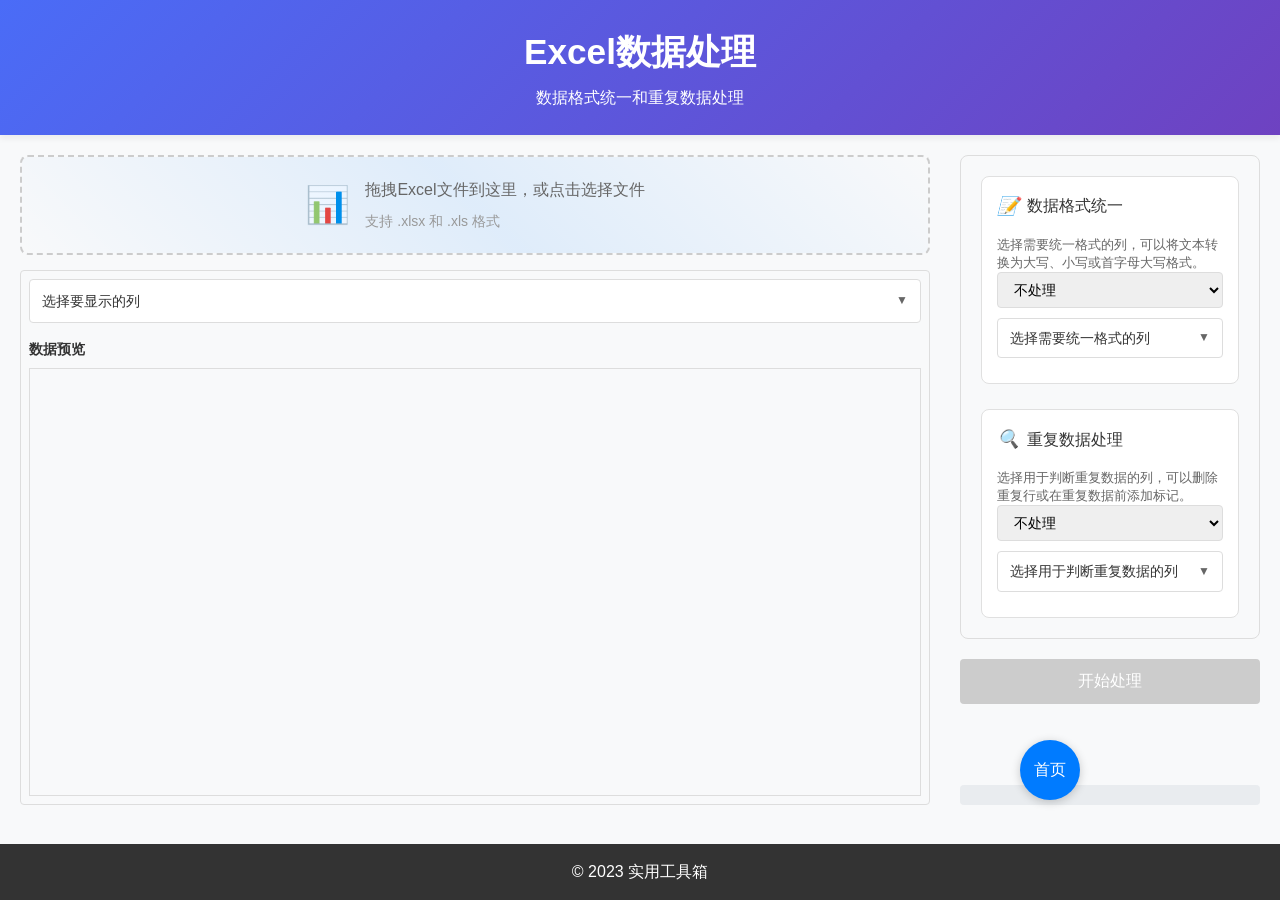
==== tools/excel-processor.html @ b234cc8d "'th'" ====
<!DOCTYPE html>
<html lang="zh-CN">
<head>
    <meta charset="UTF-8">
    <meta name="viewport" content="width=device-width, initial-scale=1.0">
    <title>Excel数据处理 - 实用工具箱</title>
    <link rel="stylesheet" href="../css/style.css">
    <script src="https://cdn.sheetjs.com/xlsx-0.20.1/package/dist/xlsx.full.min.js"></script>
    <style>
        .back-button {
            display: inline-flex;
            align-items: center;
            justify-content: center;
            width: 60px;
            height: 60px;
            background-color: #007bff;
            border: none;
            border-radius: 50%;
            color: white;
            text-decoration: none;
            transition: all 0.3s ease;
            position: fixed;
            right: 200px;
            bottom: 100px;
            box-shadow: 0 2px 10px rgba(0, 0, 0, 0.2);
            z-index: 1000;
            font-size: 16px;
            animation: breathe 1.5s ease-in-out infinite;
        }

        @keyframes breathe {
            0% {
                transform: scale(1);
                box-shadow: 0 2px 10px rgba(0, 123, 255, 0.2);
                background-color: #007bff;
            }
            50% {
                transform: scale(1.15);
                box-shadow: 0 4px 25px rgba(0, 123, 255, 0.6);
                background-color: #0056b3;
            }
            100% {
                transform: scale(1);
                box-shadow: 0 2px 10px rgba(0, 123, 255, 0.2);
                background-color: #007bff;
            }
        }

        .back-button:hover {
            background-color: #0056b3;
            transform: scale(1.1);
            box-shadow: 0 4px 15px rgba(0, 0, 0, 0.3);
            animation: none;
        }

        .back-button::before {
            content: "首页";
        }

        .tool-container {
            max-width: 1400px;
            margin: 0 auto;
            padding: 20px;
            position: relative;
            min-height: calc(100vh - 180px);
        }

        .main-content {
            display: flex;
            gap: 30px;
            margin-bottom: 15px;
            height: calc(100vh - 250px);
            min-height: 500px;
        }

        .left-section {
            flex: 2.5;
            display: flex;
            flex-direction: column;
            min-width: 0;
        }

        .right-section {
            flex: 0.8;
            display: flex;
            flex-direction: column;
            min-width: 300px;
            max-width: 380px;
        }

        .upload-area {
            border: 2px dashed #ccc;
            border-radius: 8px;
            padding: 20px 15px;
            text-align: center;
            margin-bottom: 15px;
            cursor: pointer;
            transition: all 0.3s ease;
            flex-shrink: 0;
            background-color: #f8f9fa;
            position: relative;
            overflow: hidden;
            display: inline-flex;
            align-items: center;
            justify-content: center;
            gap: 15px;
            width: 100%;
        }

        .upload-area .content-wrapper {
            display: flex;
            align-items: center;
            gap: 15px;
            max-width: 400px;
            margin: 0 auto;
        }

        .upload-area .icon-container {
            font-size: 36px;
            animation: bounce 2s infinite;
            line-height: 1;
            flex-shrink: 0;
        }

        .upload-area .text-container {
            text-align: left;
        }

        .upload-area::after {
            content: "";
            position: absolute;
            top: 0;
            left: 0;
            right: 0;
            bottom: 0;
            background: linear-gradient(45deg, transparent, rgba(0, 123, 255, 0.1), transparent);
            animation: shine 3s infinite;
        }

        .upload-area p {
            font-size: 16px;
            color: #666;
            margin: 0;
            position: relative;
            z-index: 1;
        }

        .upload-area .upload-hint {
            font-size: 14px;
            color: #999;
            margin-top: 8px;
            position: relative;
            z-index: 1;
        }

        .upload-area:hover {
            border-color: #007bff;
            background-color: #f0f7ff;
            transform: translateY(-2px);
            box-shadow: 0 4px 12px rgba(0, 123, 255, 0.1);
        }

        .upload-area:hover .icon-container {
            animation: bounce 1s infinite;
        }

        @keyframes bounce {
            0%, 100% {
                transform: translateY(0);
            }
            50% {
                transform: translateY(-10px);
            }
        }

        @keyframes shine {
            0% {
                transform: translateX(-100%);
            }
            20%, 100% {
                transform: translateX(100%);
            }
        }

        /* 添加文件拖入时的效果 */
        .upload-area.dragover {
            border-color: #007bff;
            background-color: #e3f2fd;
            transform: scale(1.02);
        }

        .upload-area.dragover .icon-container {
            animation: none;
            transform: scale(1.2);
        }

        .preview-box {
            flex: 1;
            border: 1px solid #ddd;
            border-radius: 4px;
            padding: 8px;
            display: flex;
            flex-direction: column;
            min-width: 0;
            height: calc(100vh - 350px);
            min-height: 400px;
        }

        .preview-box h3 {
            margin-top: 0;
            margin-bottom: 8px;
            font-size: 14px;
            flex-shrink: 0;
        }

        .preview-table {
            width: 100%;
            height: 100%;
            overflow: auto;
            background-color: #f8f9fa;
            border: 1px solid #ddd;
            position: relative;
        }

        .preview-table table {
            width: 100%;
            border-collapse: collapse;
        }

        .preview-table th,
        .preview-table td {
            border: 1px solid #ddd;
            padding: 4px 8px;
            font-size: 12px;
            text-align: left;
            white-space: nowrap;
        }

        .preview-table th {
            background-color: #f0f0f0;
            position: sticky;
            top: 0;
            z-index: 1;
        }

        .preview-table::-webkit-scrollbar {
            width: 8px;
            height: 8px;
        }

        .preview-table::-webkit-scrollbar-track {
            background: #f1f1f1;
            border-radius: 4px;
        }

        .preview-table::-webkit-scrollbar-thumb {
            background: #888;
            border-radius: 4px;
        }

        .preview-table::-webkit-scrollbar-thumb:hover {
            background: #555;
        }

        .settings {
            background-color: #f8f9fa;
            padding: 20px;
            border-radius: 8px;
            margin-bottom: 20px;
            border: 1px solid #ddd;
            flex-shrink: 0;
        }

        .settings-group {
            margin-bottom: 25px;
            padding: 15px;
            border: 1px solid #e0e0e0;
            border-radius: 8px;
            background-color: white;
            position: relative;
        }

        .settings-group:last-child {
            margin-bottom: 0;
        }

        .settings-group-title {
            display: flex;
            align-items: center;
            margin-bottom: 15px;
            font-size: 16px;
            font-weight: 500;
            color: #333;
        }

        .settings-group-title i {
            margin-right: 8px;
            font-size: 18px;
        }

        .settings-group label {
            display: block;
            margin-bottom: 8px;
            font-size: 14px;
            color: #666;
        }

        .settings-group select,
        .settings-group input {
            width: 100%;
            padding: 8px 12px;
            border: 1px solid #ddd;
            border-radius: 4px;
            font-size: 14px;
            margin-bottom: 10px;
        }

        .settings-group select:focus,
        .settings-group input:focus {
            outline: none;
            border-color: #007bff;
            box-shadow: 0 0 0 2px rgba(0,123,255,0.25);
        }

        .select-trigger {
            width: 100%;
            padding: 10px 12px;
            border: 1px solid #ddd;
            border-radius: 4px;
            background-color: white;
            cursor: pointer;
            display: flex;
            justify-content: space-between;
            align-items: center;
            font-size: 14px;
            color: #333;
            margin-bottom: 10px;
        }

        .select-trigger:hover {
            border-color: #007bff;
            background-color: #f8f9fa;
        }

        .select-trigger::after {
            content: "▼";
            font-size: 12px;
            color: #666;
            transition: transform 0.3s;
        }

        .select-trigger.active::after {
            transform: rotate(180deg);
        }

        .checkbox-group {
            max-height: 200px;
            overflow-y: auto;
            border: 1px solid #ddd;
            border-radius: 4px;
            padding: 8px;
            background-color: white;
            display: none;
            position: absolute;
            width: calc(100% - 30px);
            left: 15px;
            right: 15px;
            z-index: 1000;
            box-shadow: 0 2px 8px rgba(0,0,0,0.1);
        }

        .checkbox-group.show {
            display: block;
        }

        .checkbox-item {
            display: flex;
            align-items: center;
            padding: 8px 12px;
            margin: 2px 0;
            border-radius: 4px;
            cursor: pointer;
            transition: background-color 0.2s;
            height: 36px;
            width: 100%;
            box-sizing: border-box;
        }

        .checkbox-item:hover {
            background-color: #f5f5f5;
        }

        .checkbox-item input[type="checkbox"] {
            margin: 0 8px 0 0;
            width: 16px;
            height: 16px;
            cursor: pointer;
            flex-shrink: 0;
        }

        .checkbox-item label {
            flex: 1;
            margin: 0;
            cursor: pointer;
            font-size: 14px;
            color: #333;
            line-height: 1;
            display: flex;
            align-items: center;
            height: 100%;
            white-space: nowrap;
            overflow: hidden;
            text-overflow: ellipsis;
        }

        .selected-columns {
            margin-top: 8px;
            padding: 8px;
            background-color: #e3f2fd;
            border-radius: 4px;
            min-height: 24px;
            display: none;
        }

        .selected-columns.show {
            display: block;
        }

        .selected-columns span {
            display: inline-flex;
            align-items: center;
            background-color: #1976d2;
            color: white;
            padding: 4px 8px;
            border-radius: 12px;
            margin: 2px;
            font-size: 12px;
            cursor: pointer;
            transition: all 0.2s ease;
        }

        .selected-columns span:hover {
            background-color: #1565c0;
        }

        .selected-columns span::after {
            content: "×";
            margin-left: 6px;
            font-size: 14px;
            font-weight: bold;
        }

        .selected-columns span:hover::after {
            color: #ff4444;
        }

        .feature-description {
            font-size: 13px;
            color: #666;
            margin-top: 8px;
            line-height: 1.4;
        }

        .process-btn {
            background-color: #007bff;
            color: white;
            border: none;
            padding: 12px 20px;
            border-radius: 4px;
            cursor: pointer;
            width: 100%;
            font-size: 16px;
            font-weight: 500;
            transition: all 0.3s ease;
            margin-bottom: 12px;
        }

        .process-btn:hover {
            background-color: #0056b3;
        }

        .process-btn:disabled {
            background-color: #ccc;
            cursor: not-allowed;
        }

        .download-btn {
            display: none;
            background-color: #28a745;
            color: white;
            border: none;
            padding: 12px 20px;
            border-radius: 4px;
            cursor: pointer;
            width: 100%;
            font-size: 16px;
            font-weight: 500;
            margin-top: 12px;
            transition: all 0.3s ease;
        }

        .download-btn:hover {
            background-color: #218838;
        }

        .error-message {
            color: #dc3545;
            margin-top: 8px;
            display: none;
            font-size: 14px;
        }

        .stats {
            margin-top: auto;
            padding: 10px;
            background-color: #e9ecef;
            border-radius: 4px;
            font-size: 14px;
            flex-shrink: 0;
        }

        footer {
            background-color: #333;
            color: white;
            text-align: center;
            padding: 15px 0;
            position: fixed;
            bottom: 0;
            left: 0;
            right: 0;
            z-index: 999;
        }

        @media (max-width: 768px) {
            .main-content {
                flex-direction: column;
                height: auto;
            }

            .right-section {
                min-width: 100%;
                max-width: none;
            }
        }

        .select-container {
            position: relative;
            width: 100%;
        }

        .checkbox-select {
            height: auto;
            max-height: 200px;
            overflow-y: auto;
        }

        .checkbox-select option {
            padding: 8px;
            margin: 2px 0;
            border-radius: 4px;
            cursor: pointer;
        }

        .checkbox-select option:checked {
            background-color: #e3f2fd;
            color: #1976d2;
        }

        .checkbox-select option:hover {
            background-color: #f5f5f5;
        }

        .checkbox-group {
            max-height: 200px;
            overflow-y: auto;
            border: 1px solid #ddd;
            border-radius: 4px;
            padding: 8px;
            background-color: white;
            display: none;
            position: absolute;
            width: 100%;
            z-index: 1000;
            box-shadow: 0 2px 8px rgba(0,0,0,0.1);
        }

        .checkbox-group.show {
            display: block;
        }

        .select-trigger {
            width: 100%;
            padding: 8px 12px;
            border: 1px solid #ddd;
            border-radius: 4px;
            background-color: white;
            cursor: pointer;
            display: flex;
            justify-content: space-between;
            align-items: center;
            font-size: 14px;
            color: #333;
        }

        .select-trigger:hover {
            border-color: #007bff;
        }

        .select-trigger::after {
            content: "▼";
            font-size: 12px;
            color: #666;
            transition: transform 0.3s;
        }

        .select-trigger.active::after {
            transform: rotate(180deg);
        }

        .checkbox-item {
            display: flex;
            align-items: center;
            padding: 8px 12px;
            margin: 2px 0;
            border-radius: 4px;
            cursor: pointer;
            transition: background-color 0.2s;
            height: 36px;
        }

        .checkbox-item:hover {
            background-color: #f5f5f5;
        }

        .checkbox-item input[type="checkbox"] {
            margin: 0 8px 0 0;
            width: 16px;
            height: 16px;
            cursor: pointer;
            flex-shrink: 0;
        }

        .checkbox-item label {
            flex: 1;
            margin: 0;
            cursor: pointer;
            font-size: 14px;
            color: #333;
            line-height: 1;
            display: flex;
            align-items: center;
            height: 100%;
        }

        .selected-columns {
            margin-top: 8px;
            padding: 8px;
            background-color: #e3f2fd;
            border-radius: 4px;
            min-height: 24px;
            display: none;
        }

        .selected-columns.show {
            display: block;
        }

        .selected-columns span {
            display: inline-block;
            background-color: #1976d2;
            color: white;
            padding: 2px 8px;
            border-radius: 12px;
            margin: 2px;
            font-size: 12px;
        }

        /* 修改Toast样式 */
        .toast {
            position: fixed;
            top: 20px;
            left: 50%;
            transform: translateX(-50%);
            padding: 12px 24px;
            background-color: #dc3545;
            color: white;
            border-radius: 4px;
            box-shadow: 0 4px 12px rgba(0, 0, 0, 0.15);
            z-index: 9999;
            display: flex;
            align-items: center;
            animation: slideDown 0.3s ease, fadeOut 0.3s ease 2.7s;
            font-size: 14px;
            min-width: 280px;
            justify-content: center;
        }

        .toast.success {
            background-color: #28a745;
        }

        .toast::before {
            content: "⚠️";
            margin-right: 8px;
            font-size: 16px;
        }

        .toast.success::before {
            content: "✅";
        }

        @keyframes slideDown {
            from {
                transform: translate(-50%, -100%);
                opacity: 0;
            }
            to {
                transform: translate(-50%, 0);
                opacity: 1;
            }
        }

        @keyframes fadeOut {
            from {
                opacity: 1;
            }
            to {
                opacity: 0;
            }
        }

        /* 修改列管理样式 */
        .column-manager {
            margin-bottom: 15px;
            position: relative;
        }

        .column-manager-title {
            width: 100%;
            padding: 10px 12px;
            border: 1px solid #ddd;
            border-radius: 4px;
            background-color: white;
            cursor: pointer;
            display: flex;
            justify-content: space-between;
            align-items: center;
            font-size: 14px;
            color: #333;
        }

        .column-manager-title:hover {
            border-color: #007bff;
            background-color: #f8f9fa;
        }

        .column-manager-title::after {
            content: "▼";
            font-size: 12px;
            color: #666;
            transition: transform 0.3s;
        }

        .column-manager-title.active::after {
            transform: rotate(180deg);
        }

        .column-list {
            display: none;
            max-height: 200px;
            overflow-y: auto;
            border: 1px solid #ddd;
            border-radius: 4px;
            padding: 8px;
            background-color: white;
            position: absolute;
            width: 100%;
            z-index: 1000;
            box-shadow: 0 2px 8px rgba(0,0,0,0.1);
        }

        .column-list.show {
            display: block;
        }

        .column-select-all {
            display: flex;
            align-items: center;
            padding: 8px 12px;
            margin: 2px 0;
            border-radius: 4px;
            cursor: pointer;
            transition: background-color 0.2s;
            height: 36px;
            background-color: #f8f9fa;
            border-bottom: 1px solid #ddd;
            margin-bottom: 8px;
            position: sticky;
            top: 0;
            z-index: 1;
        }

        .column-select-all:hover {
            background-color: #f0f0f0;
        }

        .column-select-all input[type="checkbox"] {
            margin: 0 8px 0 0;
            width: 16px;
            height: 16px;
            cursor: pointer;
            flex-shrink: 0;
        }

        .column-select-all label {
            flex: 1;
            margin: 0;
            cursor: pointer;
            font-size: 14px;
            color: #333;
            line-height: 1;
            display: flex;
            align-items: center;
            height: 100%;
            font-weight: 500;
        }

        /* 添加处理中动画样式 */
        .process-btn.processing {
            position: relative;
            color: transparent;
            pointer-events: none;
        }

        .process-btn.processing::after {
            content: "处理中...";
            position: absolute;
            left: 50%;
            top: 50%;
            transform: translate(-50%, -50%);
            color: white;
            animation: processingText 1.5s infinite;
        }

        .process-btn.processing::before {
            content: "";
            position: absolute;
            width: 20px;
            height: 20px;
            border: 3px solid rgba(255, 255, 255, 0.3);
            border-top-color: white;
            border-radius: 50%;
            left: calc(50% - 45px);
            top: 50%;
            transform: translateY(-50%);
            animation: rotate 1s linear infinite;
        }

        @keyframes processingText {
            0%, 100% { opacity: 1; }
            50% { opacity: 0.7; }
        }

        @keyframes rotate {
            0% { transform: translateY(-50%) rotate(0deg); }
            100% { transform: translateY(-50%) rotate(360deg); }
        }
    </style>
</head>
<body>
    <header>
        <h1>Excel数据处理</h1>
        <p>数据格式统一和重复数据处理</p>
    </header>

    <main class="tool-container">
        <div class="main-content">
            <div class="left-section">
                <div class="upload-area" id="dropZone">
                    <div class="content-wrapper">
                        <div class="icon-container">📊</div>
                        <div class="text-container">
                            <p>拖拽Excel文件到这里，或点击选择文件</p>
                            <div class="upload-hint">支持 .xlsx 和 .xls 格式</div>
                        </div>
                    </div>
                    <input type="file" id="fileInput" accept=".xlsx,.xls" style="display: none;">
                </div>
                <div class="preview-box">
                    <div class="column-manager">
                        <div class="column-manager-title" id="columnManagerTitle">
                            选择要显示的列
                        </div>
                        <div class="column-list" id="columnList">
                            <!-- 列选项将通过JavaScript动态添加 -->
                        </div>
                    </div>
                    <h3>数据预览</h3>
                    <div class="preview-table" id="dataPreview"></div>
                </div>
            </div>
            <div class="right-section">
                <div class="settings">
                    <div class="settings-group">
                        <div class="settings-group-title">
                            <i>📝</i> 数据格式统一
                        </div>
                        <p class="feature-description">选择需要统一格式的列，可以将文本转换为大写、小写或首字母大写格式。</p>
                        <select id="formatType">
                            <option value="none">不处理</option>
                            <option value="uppercase">全部大写</option>
                            <option value="lowercase">全部小写</option>
                            <option value="capitalize">首字母大写</option>
                            <option value="datetime">时间格式</option>
                            <option value="toNumber">转换为数字</option>
                            <option value="toString">转换为字符串</option>
                        </select>
                        <div id="datetimeFormatOptions" style="display: none; margin-bottom: 10px;">
                            <select id="datetimeFormat" style="margin-top: 8px;">
                                <option value="YYYY-MM-DD">YYYY-MM-DD（2024-03-21）</option>
                                <option value="YYYY/MM/DD">YYYY/MM/DD（2024/03/21）</option>
                                <option value="YYYY-MM-DD HH:mm:ss">YYYY-MM-DD HH:mm:ss（2024-03-21 15:30:00）</option>
                                <option value="YYYY/MM/DD HH:mm:ss">YYYY/MM/DD HH:mm:ss（2024/03/21 15:30:00）</option>
                                <option value="MM-DD-YYYY">MM-DD-YYYY（03-21-2024）</option>
                                <option value="DD-MM-YYYY">DD-MM-YYYY（21-03-2024）</option>
                            </select>
                        </div>
                        <div id="numberFormatOptions" style="display: none; margin-bottom: 10px;">
                            <select id="numberFormat" style="margin-top: 8px;">
                                <option value="integer">整数</option>
                                <option value="decimal1">保留1位小数</option>
                                <option value="decimal2">保留2位小数</option>
                                <option value="decimal3">保留3位小数</option>
                                <option value="decimal4">保留4位小数</option>
                            </select>
                        </div>
                        <div class="select-trigger" id="formatSelectTrigger">
                            选择需要统一格式的列
                        </div>
                        <div class="checkbox-group" id="formatColumns">
                            <!-- 选项将通过JavaScript动态添加 -->
                        </div>
                        <div class="selected-columns" id="selectedFormatColumns">
                            <!-- 已选择的列将在这里显示 -->
                        </div>
                    </div>
                    <div class="settings-group">
                        <div class="settings-group-title">
                            <i>🔍</i> 重复数据处理
                        </div>
                        <p class="feature-description">选择用于判断重复数据的列，可以删除重复行或在重复数据前添加标记。</p>
                        <select id="duplicateType">
                            <option value="none">不处理</option>
                            <option value="remove">删除重复行</option>
                            <option value="mark">标记重复行</option>
                        </select>
                        <div class="select-trigger" id="duplicateSelectTrigger">
                            选择用于判断重复数据的列
                        </div>
                        <div class="checkbox-group" id="duplicateColumns">
                            <!-- 选项将通过JavaScript动态添加 -->
                        </div>
                        <div class="selected-columns" id="selectedDuplicateColumns">
                            <!-- 已选择的列将在这里显示 -->
                        </div>
                    </div>
                </div>
                <button class="process-btn" id="processBtn" disabled>开始处理</button>
                <button class="download-btn" id="downloadBtn">下载处理后的文件</button>
                <div class="stats" id="stats"></div>
            </div>
        </div>
    </main>

    <footer>
        <p>© 2023 实用工具箱</p>
    </footer>

    <a href="../index.html" class="back-button" title="返回首页"></a>

    <script>
        /**
         * Excel数据处理工具的主要功能实现
         */
        document.addEventListener('DOMContentLoaded', () => {
            const dropZone = document.getElementById('dropZone');
            const fileInput = document.getElementById('fileInput');
            const dataPreview = document.getElementById('dataPreview');
            const processBtn = document.getElementById('processBtn');
            const downloadBtn = document.getElementById('downloadBtn');
            const stats = document.getElementById('stats');
            const formatType = document.getElementById('formatType');
            const duplicateType = document.getElementById('duplicateType');
            const formatColumns = document.getElementById('formatColumns');
            const duplicateColumns = document.getElementById('duplicateColumns');
            const formatSelectTrigger = document.getElementById('formatSelectTrigger');
            const duplicateSelectTrigger = document.getElementById('duplicateSelectTrigger');
            const datetimeFormatOptions = document.getElementById('datetimeFormatOptions');
            const numberFormatOptions = document.getElementById('numberFormatOptions');

            let workbook = null;
            let currentSheet = null;
            let hiddenColumns = new Set(); // 存储隐藏的列索引
            let originalFileName = ''; // 添加变量存储原始文件名

            // 处理文件拖放
            dropZone.addEventListener('dragover', (e) => {
                e.preventDefault();
                dropZone.classList.add('dragover');
            });

            dropZone.addEventListener('dragleave', () => {
                dropZone.classList.remove('dragover');
            });

            dropZone.addEventListener('drop', (e) => {
                e.preventDefault();
                dropZone.classList.remove('dragover');
                const file = e.dataTransfer.files[0];
                if (file && (file.name.endsWith('.xlsx') || file.name.endsWith('.xls'))) {
                    handleFile(file);
                } else {
                    showToast('请选择Excel文件(.xlsx或.xls)');
                }
            });

            // 处理文件选择
            dropZone.addEventListener('click', () => {
                fileInput.click();
            });

            fileInput.addEventListener('change', (e) => {
                const file = e.target.files[0];
                if (file && (file.name.endsWith('.xlsx') || file.name.endsWith('.xls'))) {
                    handleFile(file);
                } else {
                    showToast('请选择Excel文件(.xlsx或.xls)');
                }
            });

            // 添加列管理相关的事件监听
            const columnManagerTitle = document.getElementById('columnManagerTitle');
            const columnList = document.getElementById('columnList');

            columnManagerTitle.addEventListener('click', (e) => {
                e.stopPropagation();
                columnManagerTitle.classList.toggle('active');
                columnList.classList.toggle('show');
            });

            // 点击其他地方关闭下拉框
            document.addEventListener('click', (e) => {
                if (!e.target.closest('.column-manager')) {
                    columnList.classList.remove('show');
                    columnManagerTitle.classList.remove('active');
                }
            });

            // 更新列显示设置
            function updateColumnManager(headers) {
                columnList.innerHTML = '';
                
                // 添加全选选项
                const selectAllItem = document.createElement('div');
                selectAllItem.className = 'column-select-all';
                
                const selectAllCheckbox = document.createElement('input');
                selectAllCheckbox.type = 'checkbox';
                selectAllCheckbox.id = 'select-all-columns';
                selectAllCheckbox.checked = hiddenColumns.size === 0;
                selectAllCheckbox.addEventListener('change', () => {
                    const isChecked = selectAllCheckbox.checked;
                    // 更新所有列的显示状态
                    columnList.querySelectorAll('.column-item input[type="checkbox"]').forEach(checkbox => {
                        checkbox.checked = isChecked;
                    });
                    // 更新隐藏列集合
                    if (isChecked) {
                        hiddenColumns.clear();
                    } else {
                        headers.forEach((_, index) => hiddenColumns.add(index));
                    }
                    // 更新预览显示
                    displayPreview(currentSheet, document.getElementById('dataPreview'));
                    // 更新可选择的列
                    updateKeyColumns();
                    // 更新选择框显示文本
                    updateColumnManagerText();
                });
                
                const selectAllLabel = document.createElement('label');
                selectAllLabel.htmlFor = 'select-all-columns';
                selectAllLabel.textContent = '全选';
                
                selectAllItem.appendChild(selectAllCheckbox);
                selectAllItem.appendChild(selectAllLabel);
                columnList.appendChild(selectAllItem);

                // 添加列选项
                headers.forEach((header, index) => {
                    const item = document.createElement('div');
                    item.className = 'column-item';
                    
                    const checkbox = document.createElement('input');
                    checkbox.type = 'checkbox';
                    checkbox.id = `col-visible-${index}`;
                    checkbox.checked = !hiddenColumns.has(index);
                    checkbox.addEventListener('change', () => {
                        if (checkbox.checked) {
                            hiddenColumns.delete(index);
                        } else {
                            hiddenColumns.add(index);
                        }
                        // 更新全选状态
                        selectAllCheckbox.checked = hiddenColumns.size === 0;
                        // 更新预览显示
                        displayPreview(currentSheet, document.getElementById('dataPreview'));
                        // 更新可选择的列
                        updateKeyColumns();
                        // 更新选择框显示文本
                        updateColumnManagerText();
                    });
                    
                    const label = document.createElement('label');
                    label.htmlFor = `col-visible-${index}`;
                    label.textContent = `${header} (列${index + 1})`;
                    
                    item.appendChild(checkbox);
                    item.appendChild(label);
                    columnList.appendChild(item);
                });
                updateColumnManagerText();
            }

            // 更新列管理选择框显示文本
            function updateColumnManagerText() {
                const visibleCount = columnList.querySelectorAll('input[type="checkbox"]:checked').length;
                const totalCount = columnList.querySelectorAll('input[type="checkbox"]').length;
                columnManagerTitle.textContent = `已选择 ${visibleCount}/${totalCount} 列`;
            }

            // 修改显示预览函数
            function displayPreview(sheet, container) {
                const jsonData = XLSX.utils.sheet_to_json(sheet, { header: 1 });
                if (jsonData.length === 0) {
                    container.innerHTML = '<p>无数据</p>';
                    return;
                }

                let html = '<table><thead><tr>';
                // 表头
                jsonData[0].forEach((header, index) => {
                    if (!hiddenColumns.has(index)) {
                        html += `<th>${header || ''}</th>`;
                    }
                });
                html += '</tr></thead><tbody>';

                // 数据行
                for (let i = 1; i < jsonData.length; i++) {
                    html += '<tr>';
                    jsonData[i].forEach((cell, index) => {
                        if (!hiddenColumns.has(index)) {
                            html += `<td>${cell || ''}</td>`;
                        }
                    });
                    html += '</tr>';
                }
                html += '</tbody></table>';

                container.innerHTML = html;
            }

            // 修改文件处理函数
            function handleFile(file) {
                const reader = new FileReader();
                
                // 保存原始文件名（去掉扩展名）
                originalFileName = file.name.replace(/\.[^/.]+$/, '');
                
                reader.onload = (e) => {
                    try {
                        const data = new Uint8Array(e.target.result);
                        workbook = XLSX.read(data, { type: 'array' });
                        currentSheet = workbook.Sheets[workbook.SheetNames[0]];
                        
                        // 重置隐藏列
                        hiddenColumns.clear();
                        
                        // 更新列显示设置
                        const jsonData = XLSX.utils.sheet_to_json(currentSheet, { header: 1 });
                        if (jsonData.length > 0) {
                            updateColumnManager(jsonData[0]);
                        }
                        
                        // 显示数据预览
                        displayPreview(currentSheet, document.getElementById('dataPreview'));
                        
                        // 更新关键列选项
                        updateKeyColumns();
                        
                        processBtn.disabled = false;
                    } catch (error) {
                        showToast('文件读取失败：' + error.message);
                    }
                };

                reader.onerror = () => {
                    showToast('文件读取失败');
                };

                reader.readAsArrayBuffer(file);
            }

            // 修改更新关键列选项函数
            function updateKeyColumns() {
                if (!currentSheet) return;
                
                const jsonData = XLSX.utils.sheet_to_json(currentSheet, { header: 1 });
                if (jsonData.length === 0) return;

                // 更新格式统一列选项
                const formatColumnsContainer = document.getElementById('formatColumns');
                formatColumnsContainer.innerHTML = '';
                jsonData[0].forEach((header, index) => {
                    if (hiddenColumns.has(index)) return; // 跳过隐藏的列
                    
                    const div = document.createElement('div');
                    div.className = 'checkbox-item';
                    
                    const checkbox = document.createElement('input');
                    checkbox.type = 'checkbox';
                    checkbox.id = `format-col-${index}`;
                    checkbox.value = header;
                    checkbox.addEventListener('change', () => {
                        updateSelectedColumns('format');
                        updateSelectTriggerText('format');
                    });
                    
                    const label = document.createElement('label');
                    label.htmlFor = `format-col-${index}`;
                    label.textContent = `${header} (列${index + 1})`;
                    
                    div.appendChild(checkbox);
                    div.appendChild(label);
                    formatColumnsContainer.appendChild(div);
                });

                // 更新重复数据处理列选项
                const duplicateColumnsContainer = document.getElementById('duplicateColumns');
                duplicateColumnsContainer.innerHTML = '';
                jsonData[0].forEach((header, index) => {
                    if (hiddenColumns.has(index)) return; // 跳过隐藏的列
                    
                    const div = document.createElement('div');
                    div.className = 'checkbox-item';
                    
                    const checkbox = document.createElement('input');
                    checkbox.type = 'checkbox';
                    checkbox.id = `duplicate-col-${index}`;
                    checkbox.value = header;
                    checkbox.addEventListener('change', () => {
                        updateSelectedColumns('duplicate');
                        updateSelectTriggerText('duplicate');
                    });
                    
                    const label = document.createElement('label');
                    label.htmlFor = `duplicate-col-${index}`;
                    label.textContent = `${header} (列${index + 1})`;
                    
                    div.appendChild(checkbox);
                    div.appendChild(label);
                    duplicateColumnsContainer.appendChild(div);
                });
            }

            // 更新已选择的列显示
            function updateSelectedColumns(type) {
                const container = document.getElementById(`selected${type.charAt(0).toUpperCase() + type.slice(1)}Columns`);
                const checkboxes = document.querySelectorAll(`#${type}Columns input[type="checkbox"]:checked`);
                
                if (checkboxes.length === 0) {
                    container.classList.remove('show');
                    return;
                }

                container.innerHTML = '';
                checkboxes.forEach(checkbox => {
                    const span = document.createElement('span');
                    span.textContent = checkbox.value;
                    span.addEventListener('click', () => {
                        // 取消对应的复选框选中状态
                        checkbox.checked = false;
                        // 更新显示
                        updateSelectedColumns(type);
                        updateSelectTriggerText(type);
                    });
                    container.appendChild(span);
                });
                container.classList.add('show');
            }

            // 更新选择框显示文本
            function updateSelectTriggerText(type) {
                const trigger = document.getElementById(`${type}SelectTrigger`);
                const checkboxes = document.querySelectorAll(`#${type}Columns input[type="checkbox"]:checked`);
                
                if (checkboxes.length === 0) {
                    trigger.textContent = `选择${type === 'format' ? '需要统一格式' : '用于判断重复数据'}的列`;
                } else {
                    trigger.textContent = `已选择 ${checkboxes.length} 列`;
                }
            }

            // 处理下拉框点击
            formatSelectTrigger.addEventListener('click', (e) => {
                e.stopPropagation();
                formatColumns.classList.toggle('show');
                formatSelectTrigger.classList.toggle('active');
                duplicateColumns.classList.remove('show');
                duplicateSelectTrigger.classList.remove('active');
            });

            duplicateSelectTrigger.addEventListener('click', (e) => {
                e.stopPropagation();
                duplicateColumns.classList.toggle('show');
                duplicateSelectTrigger.classList.toggle('active');
                formatColumns.classList.remove('show');
                formatSelectTrigger.classList.remove('active');
            });

            // 点击其他地方关闭下拉框
            document.addEventListener('click', (e) => {
                if (!e.target.closest('.checkbox-group') && !e.target.closest('.select-trigger')) {
                    formatColumns.classList.remove('show');
                    duplicateColumns.classList.remove('show');
                    formatSelectTrigger.classList.remove('active');
                    duplicateSelectTrigger.classList.remove('active');
                }
            });

            // 修改数据处理和导出逻辑
            processBtn.addEventListener('click', async () => {
                if (!currentSheet) return;

                // 添加处理中状态
                processBtn.classList.add('processing');
                processBtn.disabled = true;

                try {
                    // 使用 Promise 和 setTimeout 创建延迟
                    await new Promise(resolve => setTimeout(resolve, 1500));

                    const jsonData = XLSX.utils.sheet_to_json(currentSheet, { header: 1 });
                    // 过滤掉隐藏的列
                    let processedData = jsonData.map(row => 
                        row.filter((_, index) => !hiddenColumns.has(index))
                    );
                    let statsText = [];

                    // 数据格式统一
                    if (formatType.value !== 'none') {
                        const formatCheckboxes = document.querySelectorAll('#formatColumns input[type="checkbox"]:checked');
                        if (formatCheckboxes.length === 0) {
                            showToast('请选择需要统一格式的列');
                            // 移除处理中状态
                            processBtn.classList.remove('processing');
                            processBtn.disabled = false;
                            return;
                        }

                        const formatCols = Array.from(formatCheckboxes).map(checkbox => checkbox.value);
                        const headerRow = processedData[0];
                        const formatIndices = formatCols.map(col => {
                            const index = headerRow.findIndex(h => h === col);
                            if (index === -1) {
                                throw new Error(`未找到列：${col}`);
                            }
                            return index;
                        });

                        // 创建一个新的工作表配置对象来存储单元格格式
                        let cellFormats = {};

                        processedData = processedData.map((row, rowIndex) => {
                            if (rowIndex === 0) return row; // 跳过表头
                            return row.map((cell, cellIndex) => {
                                if (formatIndices.includes(cellIndex)) {
                                    let processedValue;
                                    switch (formatType.value) {
                                        case 'datetime':
                                            const datetimeFormat = document.getElementById('datetimeFormat').value;
                                            processedValue = formatDateTime(cell, datetimeFormat);
                                            break;
                                        case 'toNumber':
                                            const numberFormat = document.getElementById('numberFormat').value;
                                            processedValue = formatNumber(cell, numberFormat);
                                            // 为数字类型的单元格设置格式
                                            if (typeof processedValue === 'number') {
                                                const cellRef = XLSX.utils.encode_cell({r: rowIndex, c: cellIndex});
                                                cellFormats[cellRef] = { t: 'n' };
                                            }
                                            break;
                                        case 'toString':
                                            processedValue = cell ? cell.toString() : '';
                                            break;
                                        case 'uppercase':
                                            processedValue = typeof cell === 'string' ? cell.toUpperCase() : cell;
                                            break;
                                        case 'lowercase':
                                            processedValue = typeof cell === 'string' ? cell.toLowerCase() : cell;
                                            break;
                                        case 'capitalize':
                                            processedValue = typeof cell === 'string' 
                                                ? cell.split(' ').map(word => 
                                                    word.charAt(0).toUpperCase() + word.slice(1).toLowerCase()
                                                ).join(' ') 
                                                : cell;
                                            break;
                                        default:
                                            processedValue = cell;
                                    }
                                    return processedValue;
                                }
                                return cell;
                            });
                        });

                        // 创建新的工作表时应用单元格格式
                        const newSheet = XLSX.utils.aoa_to_sheet(processedData);
                        // 应用单元格格式
                        Object.keys(cellFormats).forEach(cellRef => {
                            if (!newSheet[cellRef]) newSheet[cellRef] = {};
                            Object.assign(newSheet[cellRef], cellFormats[cellRef]);
                        });
                        currentSheet = newSheet;

                        // 更新统计信息
                        let formatTypeText = '';
                        switch (formatType.value) {
                            case 'uppercase':
                                formatTypeText = '转大写';
                                break;
                            case 'lowercase':
                                formatTypeText = '转小写';
                                break;
                            case 'capitalize':
                                formatTypeText = '首字母大写';
                                break;
                            case 'datetime':
                                formatTypeText = '时间格式化';
                                break;
                            case 'toNumber':
                                formatTypeText = '转数字';
                                break;
                            case 'toString':
                                formatTypeText = '转字符串';
                                break;
                        }
                        statsText.push(`已完成${formatCols.length}列${formatTypeText}处理`);
                    }

                    // 重复数据处理
                    if (duplicateType.value !== 'none') {
                        const duplicateCheckboxes = document.querySelectorAll('#duplicateColumns input[type="checkbox"]:checked');
                        if (duplicateCheckboxes.length === 0) {
                            showToast('请选择用于判断重复数据的列');
                            // 移除处理中状态
                            processBtn.classList.remove('processing');
                            processBtn.disabled = false;
                            return;
                        }

                        const duplicateCols = Array.from(duplicateCheckboxes).map(checkbox => checkbox.value);
                        const headerRow = processedData[0];
                        const duplicateIndices = duplicateCols.map(col => {
                            const index = headerRow.findIndex(h => h === col);
                            if (index === -1) {
                                throw new Error(`未找到列：${col}`);
                            }
                            return index;
                        });

                        if (duplicateType.value === 'remove') {
                            const seen = new Set();
                            processedData = processedData.filter((row, index) => {
                                if (index === 0) return true; // 保留表头
                                const key = duplicateIndices.map(i => row[i]).join('|');
                                if (seen.has(key)) return false;
                                seen.add(key);
                                return true;
                            });
                            statsText.push(`已删除 ${jsonData.length - processedData.length} 行重复数据`);
                        } else if (duplicateType.value === 'mark') {
                            const seen = new Map();
                            processedData = processedData.map((row, index) => {
                                if (index === 0) return row; // 跳过表头
                                const key = duplicateIndices.map(i => row[i]).join('|');
                                if (seen.has(key)) {
                                    return row.map((cell, cellIndex) => 
                                        duplicateIndices.includes(cellIndex) ? `[重复] ${cell}` : cell
                                    );
                                }
                                seen.set(key, true);
                                return row;
                            });
                            statsText.push(`已标记${duplicateCols.length}列的重复数据`);
                        }
                    }

                    // 更新数据预览
                    displayPreview(currentSheet, document.getElementById('dataPreview'));

                    // 更新列选项
                    updateKeyColumns();

                    // 清空已选择的列
                    clearSelectedColumns();

                    // 显示统计信息
                    stats.textContent = statsText.join(' | ');
                    stats.style.display = 'block';

                    // 显示下载按钮
                    downloadBtn.style.display = 'block';
                    downloadBtn.onclick = () => {
                        // 获取当前时间
                        const now = new Date();
                        const timestamp = now.getFullYear() +
                            String(now.getMonth() + 1).padStart(2, '0') +
                            String(now.getDate()).padStart(2, '0') +
                            String(now.getHours()).padStart(2, '0') +
                            String(now.getMinutes()).padStart(2, '0') +
                            String(now.getSeconds()).padStart(2, '0');
                        
                        // 组合新的文件名：原文件名_处理时间.xlsx
                        const newFileName = `${originalFileName}_${timestamp}.xlsx`;
                        
                        const newWorkbook = XLSX.utils.book_new();
                        XLSX.utils.book_append_sheet(newWorkbook, currentSheet, 'Sheet1');
                        // 设置写入选项，保持数字格式
                        XLSX.writeFile(newWorkbook, newFileName, {
                            bookType: 'xlsx',
                            type: 'binary',
                            cellStyles: true,
                            cellDates: true,
                            bookSST: true
                        });
                    };

                    // 重置处理选项
                    resetProcessOptions();

                    // 移除处理中状态
                    processBtn.classList.remove('processing');
                    processBtn.disabled = false;

                    // 显示成功提示
                    showToast('数据处理完成', 'success');

                } catch (error) {
                    // 发生错误时移除处理中状态
                    processBtn.classList.remove('processing');
                    processBtn.disabled = false;
                    showToast('数据处理失败：' + error.message);
                }
            });

            // 清空已选择的列
            function clearSelectedColumns() {
                // 取消所有复选框的选中状态
                document.querySelectorAll('#formatColumns input[type="checkbox"], #duplicateColumns input[type="checkbox"]')
                    .forEach(checkbox => {
                        checkbox.checked = false;
                    });

                // 更新显示
                updateSelectedColumns('format');
                updateSelectedColumns('duplicate');
                updateSelectTriggerText('format');
                updateSelectTriggerText('duplicate');
            }

            // 重置处理选项
            function resetProcessOptions() {
                formatType.value = 'none';
                duplicateType.value = 'none';
                datetimeFormatOptions.style.display = 'none';
                numberFormatOptions.style.display = 'none';
            }

            // 错误处理
            function showToast(message, type = 'error') {
                // 移除现有的toast
                const existingToast = document.querySelector('.toast');
                if (existingToast) {
                    existingToast.remove();
                }

                // 创建新的toast
                const toast = document.createElement('div');
                toast.className = `toast ${type === 'success' ? 'success' : ''}`;
                toast.textContent = message;

                // 添加到页面
                document.body.appendChild(toast);

                // 3秒后自动移除
                setTimeout(() => {
                    toast.remove();
                }, 3000);
            }

            // 在 DOMContentLoaded 事件监听器中修改
            formatType.addEventListener('change', () => {
                if (formatType.value === 'datetime') {
                    datetimeFormatOptions.style.display = 'block';
                    numberFormatOptions.style.display = 'none';
                } else if (formatType.value === 'toNumber') {
                    datetimeFormatOptions.style.display = 'none';
                    numberFormatOptions.style.display = 'block';
                } else {
                    datetimeFormatOptions.style.display = 'none';
                    numberFormatOptions.style.display = 'none';
                }
            });

            // 添加数字格式化函数
            function formatNumber(value, format) {
                // 尝试将值转换为数字
                let num = parseFloat(value);
                
                // 如果转换失败，返回原始值
                if (isNaN(num)) {
                    return value;
                }

                // 根据选择的格式返回数字（不是字符串）
                switch (format) {
                    case 'integer':
                        return Math.round(num);
                    case 'decimal1':
                        return Number(num.toFixed(1));
                    case 'decimal2':
                        return Number(num.toFixed(2));
                    case 'decimal3':
                        return Number(num.toFixed(3));
                    case 'decimal4':
                        return Number(num.toFixed(4));
                    default:
                        return num;
                }
            }

            // 修改处理数据部分的代码
            function formatDateTime(dateStr, format) {
                // 尝试解析日期字符串
                let date = new Date(dateStr);
                
                // 如果解析失败，尝试其他常见格式
                if (isNaN(date.getTime())) {
                    // 尝试解析 "DD-MM-YYYY" 格式
                    const parts = dateStr.split(/[-/]/);
                    if (parts.length === 3) {
                        // 尝试不同的日期组合
                        date = new Date(parts[2], parts[1] - 1, parts[0]);
                        if (isNaN(date.getTime())) {
                            date = new Date(parts[2], parts[0] - 1, parts[1]);
                        }
                    }
                }

                if (isNaN(date.getTime())) {
                    return dateStr; // 如果仍然无法解析，返回原始字符串
                }

                // 格式化日期
                const year = date.getFullYear();
                const month = String(date.getMonth() + 1).padStart(2, '0');
                const day = String(date.getDate()).padStart(2, '0');
                const hours = String(date.getHours()).padStart(2, '0');
                const minutes = String(date.getMinutes()).padStart(2, '0');
                const seconds = String(date.getSeconds()).padStart(2, '0');

                // 根据选择的格式返回
                switch (format) {
                    case 'YYYY-MM-DD':
                        return `${year}-${month}-${day}`;
                    case 'YYYY/MM/DD':
                        return `${year}/${month}/${day}`;
                    case 'YYYY-MM-DD HH:mm:ss':
                        return `${year}-${month}-${day} ${hours}:${minutes}:${seconds}`;
                    case 'YYYY/MM/DD HH:mm:ss':
                        return `${year}/${month}/${day} ${hours}:${minutes}:${seconds}`;
                    case 'MM-DD-YYYY':
                        return `${month}-${day}-${year}`;
                    case 'DD-MM-YYYY':
                        return `${day}-${month}-${year}`;
                    default:
                        return dateStr;
                }
            }
        });
    </script>
</body>
</html>
---- css/style.css ----
/* 
 * 实用工具网站样式表
 * 包含所有页面通用样式和主页样式
 */

:root {
    --primary-color: #4a6cf7;
    --secondary-color: #6e42c1;
    --background-color: #f8f9fa;
    --card-bg-color: #ffffff;
    --text-color: #333333;
    --border-color: #e0e0e0;
    --hover-color: #f0f7ff;
    --shadow: 0 4px 6px rgba(0, 0, 0, 0.05);
    --transition: all 0.3s ease;
}

* {
    margin: 0;
    padding: 0;
    box-sizing: border-box;
}

body {
    font-family: "Microsoft YaHei", "PingFang SC", "Hiragino Sans GB", sans-serif;
    background-color: var(--background-color);
    color: var(--text-color);
    line-height: 1.6;
}

/* 页面布局 */
.container {
    max-width: 1200px;
    margin: 0 auto;
    padding: 0 20px;
}

header {
    background: linear-gradient(135deg, var(--primary-color), var(--secondary-color));
    color: white;
    padding: 1.5rem 1rem;
    text-align: center;
    box-shadow: var(--shadow);
}

header h1 {
    font-size: 2.2rem;
    margin-bottom: 0.3rem;
}

main {
    max-width: 1200px;
    margin: 1.5rem auto;
    padding: 0 1rem;
}

section {
    margin-bottom: 2rem;
}

section h2 {
    font-size: 1.6rem;
    margin-bottom: 1rem;
    color: var(--primary-color);
    padding-bottom: 0.3rem;
    border-bottom: 2px solid var(--border-color);
}

footer {
    background-color: #333;
    color: white;
    text-align: center;
    padding: 15px 0;
    position: fixed;
    bottom: 0;
    left: 0;
    right: 0;
    z-index: 999;
}

/* 工具卡片网格布局 */
.tools-grid {
    display: grid;
    grid-template-columns: repeat(auto-fill, minmax(250px, 1fr));
    gap: 1.5rem;
}

/* 工具卡片样式 */
.tool-card {
    background-color: var(--card-bg-color);
    border-radius: 10px;
    padding: 1.2rem;
    text-align: center;
    box-shadow: var(--shadow);
    transition: var(--transition);
    border: 1px solid var(--border-color);
    display: flex;
    flex-direction: column;
    align-items: center;
    justify-content: center;
    height: 160px;
    min-height: unset;
    text-decoration: none;
    color: var(--text-color);
}

.tool-card:hover {
    transform: translateY(-5px);
    box-shadow: 0 10px 20px rgba(0, 0, 0, 0.1);
    border-color: var(--primary-color);
}

.tool-card h3 {
    margin: 0.5rem 0 0.3rem;
    font-size: 1.1rem;
}

.tool-card p {
    font-size: 0.9rem;
    color: #666;
    margin: 0;
    line-height: 1.3;
}

.tool-icon {
    font-size: 2rem;
    margin-bottom: 0.3rem;
}

/* 空工具卡片样式 */
.tool-card.empty {
    border: 2px dashed var(--border-color);
    background-color: rgba(255, 255, 255, 0.7);
    cursor: pointer;
    height: 160px;
}

.tool-card.empty:hover {
    background-color: var(--hover-color);
}

.add-tool {
    font-size: 2.2rem;
    color: var(--border-color);
    margin-bottom: 0.3rem;
}

/* 弹窗样式 */
.modal {
    display: none;
    position: fixed;
    z-index: 1000;
    left: 0;
    top: 0;
    width: 100%;
    height: 100%;
    background-color: rgba(0, 0, 0, 0.5);
}

.modal-content {
    background-color: var(--card-bg-color);
    margin: 10% auto;
    padding: 2rem;
    width: 80%;
    max-width: 800px;
    border-radius: 10px;
    box-shadow: 0 5px 15px rgba(0, 0, 0, 0.2);
    position: relative;
}

.close-button {
    position: absolute;
    right: 20px;
    top: 10px;
    font-size: 1.8rem;
    cursor: pointer;
}

.close-button:hover {
    color: var(--primary-color);
}

.modal-tools-container {
    display: grid;
    grid-template-columns: repeat(auto-fill, minmax(200px, 1fr));
    gap: 1rem;
    max-height: 60vh;
    overflow-y: auto;
    margin-top: 1.5rem;
}

/* 响应式设计 */
@media (max-width: 768px) {
    .tools-grid {
        grid-template-columns: repeat(auto-fill, minmax(150px, 1fr));
        gap: 1rem;
    }
    
    .tool-card {
        min-height: 160px;
        padding: 1rem;
    }

    .modal-content {
        width: 95%;
        margin: 5% auto;
    }
    
    .modal-tools-container {
        grid-template-columns: repeat(auto-fill, minmax(150px, 1fr));
    }
}
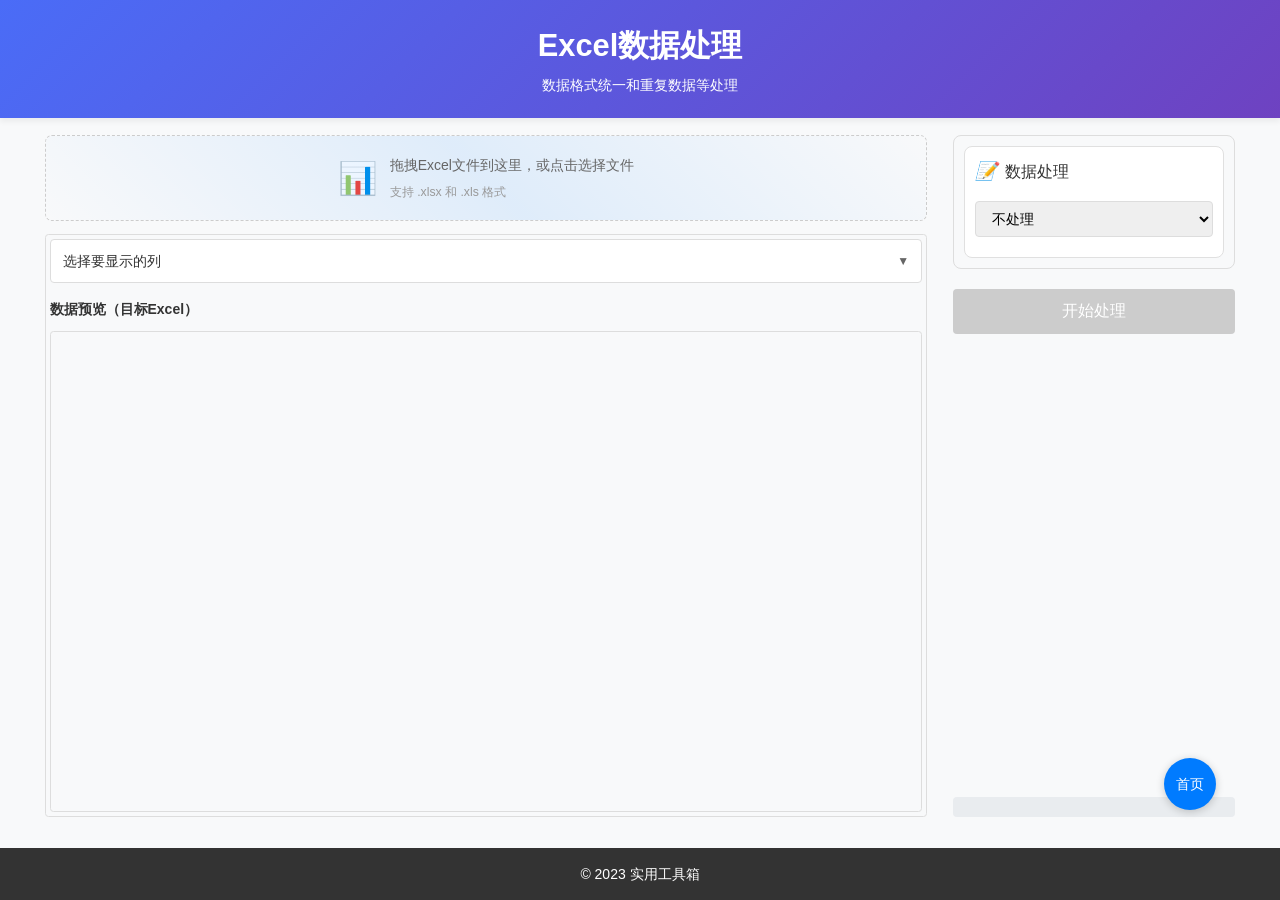
==== commit 2ecfc44e: "gengx" ====
--- a/tools/excel-processor.html
+++ b/tools/excel-processor.html
@@ -3,7 +3,44 @@
 <head>
     <meta charset="UTF-8">
     <meta name="viewport" content="width=device-width, initial-scale=1.0">
-    <title>Excel数据处理 - 实用工具箱</title>
+    <title>Excel数据处理工具 - 在线Excel格式化和去重 | 实用工具箱</title>
+    <meta name="description" content="免费在线Excel数据处理工具，支持数据格式统一、重复数据处理、时间格式转换等功能。无需安装Office，在浏览器中即可完成Excel数据清洗和格式化。">
+    <meta name="keywords" content="Excel处理,Excel格式化,Excel去重,数据清洗,在线Excel工具,Excel时间格式,数据处理">
+    <!-- 百度搜索优化 -->
+    <meta name="baidu-site-verification" content="code-xxxxx"> <!-- 请替换为实际的百度站长验证码 -->
+    <meta property="og:title" content="Excel数据处理工具 - 在线Excel格式化和去重">
+    <meta property="og:description" content="在线Excel数据处理工具，支持数据格式统一、重复数据处理、时间格式转换等功能。无需安装Office，快速完成数据清洗。">
+    <meta property="og:type" content="website">
+    <meta property="og:url" content="https://tools.ldoing.com/tools/excel-processor.html">
+    <!-- 谷歌搜索优化 -->
+    <meta name="google-site-verification" content="xxxxx"> <!-- 请替换为实际的谷歌站长验证码 -->
+    <meta name="robots" content="index, follow">
+    <link rel="canonical" href="https://tools.ldoing.com/tools/excel-processor.html">
+    <!-- 结构化数据 -->
+    <script type="application/ld+json">
+    {
+        "@context": "https://schema.org",
+        "@type": "WebApplication",
+        "name": "Excel数据处理工具",
+        "description": "在线Excel数据处理工具，提供数据格式化、去重等功能",
+        "url": "https://tools.ldoing.com/tools/excel-processor.html",
+        "applicationCategory": "数据处理工具",
+        "operatingSystem": "全平台",
+        "offers": {
+            "@type": "Offer",
+            "price": "0",
+            "priceCurrency": "CNY"
+        },
+        "featureList": [
+            "数据格式统一",
+            "重复数据处理",
+            "时间格式转换",
+            "文本格式化",
+            "数字格式化",
+            "列显示管理"
+        ]
+    }
+    </script>
     <link rel="stylesheet" href="../css/style.css">
     <script src="https://cdn.sheetjs.com/xlsx-0.20.1/package/dist/xlsx.full.min.js"></script>
     <style>
@@ -11,8 +48,8 @@
             display: inline-flex;
             align-items: center;
             justify-content: center;
-            width: 60px;
-            height: 60px;
+            width: 3.75rem;
+            height: 3.75rem;
             background-color: #007bff;
             border: none;
             border-radius: 50%;
@@ -20,28 +57,28 @@
             text-decoration: none;
             transition: all 0.3s ease;
             position: fixed;
-            right: 200px;
-            bottom: 100px;
-            box-shadow: 0 2px 10px rgba(0, 0, 0, 0.2);
+            right: 5%;
+            bottom: 10%;
+            box-shadow: 0 0.125rem 0.625rem rgba(0, 0, 0, 0.2);
             z-index: 1000;
-            font-size: 16px;
+            font-size: 1rem;
             animation: breathe 1.5s ease-in-out infinite;
         }
 
         @keyframes breathe {
             0% {
                 transform: scale(1);
-                box-shadow: 0 2px 10px rgba(0, 123, 255, 0.2);
+                box-shadow: 0 0.125rem 0.625rem rgba(0, 123, 255, 0.2);
                 background-color: #007bff;
             }
             50% {
                 transform: scale(1.15);
-                box-shadow: 0 4px 25px rgba(0, 123, 255, 0.6);
+                box-shadow: 0 0.25rem 1.5625rem rgba(0, 123, 255, 0.6);
                 background-color: #0056b3;
             }
             100% {
                 transform: scale(1);
-                box-shadow: 0 2px 10px rgba(0, 123, 255, 0.2);
+                box-shadow: 0 0.125rem 0.625rem rgba(0, 123, 255, 0.2);
                 background-color: #007bff;
             }
         }
@@ -49,7 +86,7 @@
         .back-button:hover {
             background-color: #0056b3;
             transform: scale(1.1);
-            box-shadow: 0 4px 15px rgba(0, 0, 0, 0.3);
+            box-shadow: 0 0.25rem 0.9375rem rgba(0, 0, 0, 0.3);
             animation: none;
         }
 
@@ -58,19 +95,19 @@
         }
 
         .tool-container {
-            max-width: 1400px;
+            max-width: 87.5rem;
             margin: 0 auto;
-            padding: 20px;
+            padding: 1.25rem;
             position: relative;
-            min-height: calc(100vh - 180px);
+            min-height: calc(100vh - 11.25rem);
         }
 
         .main-content {
             display: flex;
-            gap: 30px;
-            margin-bottom: 15px;
-            height: calc(100vh - 250px);
-            min-height: 500px;
+            gap: 1.875rem;
+            margin-bottom: 0.9375rem;
+            height: calc(100vh - 15.625rem);
+            min-height: 31.25rem;
         }
 
         .left-section {
@@ -84,16 +121,16 @@
             flex: 0.8;
             display: flex;
             flex-direction: column;
-            min-width: 300px;
-            max-width: 380px;
+            min-width: 18.75rem;
+            max-width: 23.75rem;
         }
 
         .upload-area {
-            border: 2px dashed #ccc;
-            border-radius: 8px;
-            padding: 20px 15px;
+            border: 0.125rem dashed #ccc;
+            border-radius: 0.5rem;
+            padding: 1.25rem 0.9375rem;
             text-align: center;
-            margin-bottom: 15px;
+            margin-bottom: 0.9375rem;
             cursor: pointer;
             transition: all 0.3s ease;
             flex-shrink: 0;
@@ -103,20 +140,20 @@
             display: inline-flex;
             align-items: center;
             justify-content: center;
-            gap: 15px;
+            gap: 0.9375rem;
             width: 100%;
         }
 
         .upload-area .content-wrapper {
             display: flex;
             align-items: center;
-            gap: 15px;
-            max-width: 400px;
+            gap: 0.9375rem;
+            max-width: 25rem;
             margin: 0 auto;
         }
 
         .upload-area .icon-container {
-            font-size: 36px;
+            font-size: 2.25rem;
             animation: bounce 2s infinite;
             line-height: 1;
             flex-shrink: 0;
@@ -138,7 +175,7 @@
         }
 
         .upload-area p {
-            font-size: 16px;
+            font-size: 1rem;
             color: #666;
             margin: 0;
             position: relative;
@@ -146,9 +183,9 @@
         }
 
         .upload-area .upload-hint {
-            font-size: 14px;
+            font-size: 0.875rem;
             color: #999;
-            margin-top: 8px;
+            margin-top: 0.5rem;
             position: relative;
             z-index: 1;
         }
@@ -156,8 +193,8 @@
         .upload-area:hover {
             border-color: #007bff;
             background-color: #f0f7ff;
-            transform: translateY(-2px);
-            box-shadow: 0 4px 12px rgba(0, 123, 255, 0.1);
+            transform: translateY(-0.125rem);
+            box-shadow: 0 0.25rem 0.75rem rgba(0, 123, 255, 0.1);
         }
 
         .upload-area:hover .icon-container {
@@ -169,7 +206,7 @@
                 transform: translateY(0);
             }
             50% {
-                transform: translateY(-10px);
+                transform: translateY(-0.625rem);
             }
         }
 
@@ -196,75 +233,65 @@
 
         .preview-box {
             flex: 1;
-            border: 1px solid #ddd;
-            border-radius: 4px;
-            padding: 8px;
+            border: 0.0625rem solid #ddd;
+            border-radius: 0.25rem;
+            padding: 0.25rem;
             display: flex;
             flex-direction: column;
             min-width: 0;
-            height: calc(100vh - 350px);
-            min-height: 400px;
+            height: calc(100vh - 21.875rem);
+            min-height: 25rem;
         }
 
         .preview-box h3 {
             margin-top: 0;
-            margin-bottom: 8px;
-            font-size: 14px;
+            margin-bottom: 0.25rem;
+            font-size: 1rem;
             flex-shrink: 0;
         }
 
         .preview-table {
-            width: 100%;
-            height: 100%;
+            flex: 1;
             overflow: auto;
-            background-color: #f8f9fa;
-            border: 1px solid #ddd;
-            position: relative;
+            border: 0.0625rem solid #ddd;
+            border-radius: 0.25rem;
+            margin-top: 0.5rem;
         }
 
         .preview-table table {
             width: 100%;
             border-collapse: collapse;
+            font-size: 0.75rem;
         }
 
         .preview-table th,
         .preview-table td {
-            border: 1px solid #ddd;
-            padding: 4px 8px;
-            font-size: 12px;
+            padding: 0.25rem;
+            border: 0.0625rem solid #ddd;
             text-align: left;
-            white-space: nowrap;
+            line-height: 1.2;
         }
 
         .preview-table th {
-            background-color: #f0f0f0;
+            background-color: #f8f9fa;
+            font-weight: 600;
             position: sticky;
             top: 0;
             z-index: 1;
-        }
-
-        .preview-table::-webkit-scrollbar {
-            width: 8px;
-            height: 8px;
-        }
-
-        .preview-table::-webkit-scrollbar-track {
-            background: #f1f1f1;
-            border-radius: 4px;
-        }
-
-        .preview-table::-webkit-scrollbar-thumb {
-            background: #888;
-            border-radius: 4px;
-        }
-
-        .preview-table::-webkit-scrollbar-thumb:hover {
-            background: #555;
+            font-size: 0.75rem;
+        }
+
+        .preview-table tr:nth-child(even) {
+            background-color: #f8f9fa;
+        }
+
+        .preview-table tr:hover {
+            background-color: #f0f7ff;
         }
 
         .settings {
             background-color: #f8f9fa;
-            padding: 20px;
+            padding: 10px;
             border-radius: 8px;
             margin-bottom: 20px;
             border: 1px solid #ddd;
@@ -273,7 +300,7 @@
 
         .settings-group {
             margin-bottom: 25px;
-            padding: 15px;
+            padding: 10px;
             border: 1px solid #e0e0e0;
             border-radius: 8px;
             background-color: white;
@@ -865,12 +892,49 @@
             0% { transform: translateY(-50%) rotate(0deg); }
             100% { transform: translateY(-50%) rotate(360deg); }
         }
+
+        .mapping-row {
+            display: flex;
+            gap: 10px;
+            margin-bottom: 8px;
+            align-items: center;
+        }
+        .mapping-row select {
+            flex: 1;
+            padding: 5px;
+            border: 1px solid #ddd;
+            border-radius: 4px;
+            font-size: 12px;
+            max-width: 120px;
+            text-overflow: ellipsis;
+        }
+        .mapping-row select option {
+            font-size: 12px;
+            padding: 4px;
+            white-space: nowrap;
+            overflow: hidden;
+            text-overflow: ellipsis;
+        }
+        .mapping-row .delete-mapping {
+            color: #dc3545;
+            cursor: pointer;
+            padding: 0 5px;
+            font-size: 14px;
+            flex-shrink: 0;
+        }
+        .mapping-arrow {
+            color: #666;
+            font-size: 14px;
+            display: flex;
+            align-items: center;
+            flex-shrink: 0;
+        }
     </style>
 </head>
 <body>
     <header>
         <h1>Excel数据处理</h1>
-        <p>数据格式统一和重复数据处理</p>
+        <p>数据格式统一和重复数据等处理</p>
     </header>
 
     <main class="tool-container">
@@ -895,7 +959,7 @@
                             <!-- 列选项将通过JavaScript动态添加 -->
                         </div>
                     </div>
-                    <h3>数据预览</h3>
+                    <h3>数据预览（目标Excel）</h3>
                     <div class="preview-table" id="dataPreview"></div>
                 </div>
             </div>
@@ -903,18 +967,43 @@
                 <div class="settings">
                     <div class="settings-group">
                         <div class="settings-group-title">
-                            <i>📝</i> 数据格式统一
+                            <i>📝</i> 数据处理
                         </div>
-                        <p class="feature-description">选择需要统一格式的列，可以将文本转换为大写、小写或首字母大写格式。</p>
                         <select id="formatType">
                             <option value="none">不处理</option>
-                            <option value="uppercase">全部大写</option>
-                            <option value="lowercase">全部小写</option>
-                            <option value="capitalize">首字母大写</option>
+                            <option value="case">大小写处理</option>
                             <option value="datetime">时间格式</option>
-                            <option value="toNumber">转换为数字</option>
-                            <option value="toString">转换为字符串</option>
+                            <option value="duplicate">重复行处理</option>
+                            <option value="merge">数据合并</option>
                         </select>
+                        <div id="caseFormatOptions" style="display: none; margin-bottom: 10px;">
+                            <select id="caseFormat" style="margin-top: 8px;">
+                                <option value="uppercase">全部大写</option>
+                                <option value="lowercase">全部小写</option>
+                                <option value="capitalize">首字母大写</option>
+                            </select>
+                        </div>
+                        <div id="mergeOptions" style="display: none; margin-bottom: 10px;">
+                            <div class="merge-file-upload" style="border: 1px dashed #ccc; padding: 10px; border-radius: 4px; margin-top: 8px; cursor: pointer; text-align: center;">
+                                <p style="margin: 0;">点击选择要合并的源Excel文件</p>
+                                <p style="margin: 5px 0 0; font-size: 12px; color: #666;">支持选择多个文件</p>
+                            </div>
+                            <input type="file" id="mergeFileInput" accept=".xlsx,.xls" multiple style="display: none;">
+                            <div id="selectedFiles" style="margin-top: 8px; font-size: 12px;"></div>
+                            <div id="columnMappingContainer" style="margin-top: 15px; display: none;">
+                                <div style="margin-bottom: 10px; font-weight: 500;">设置列对应关系：</div>
+                                <div id="columnMappings"></div>
+                                <button id="addMappingBtn" style="margin-top: 10px; padding: 5px 10px; background-color: #007bff; color: white; border: none; border-radius: 4px; cursor: pointer;">
+                                    添加列映射
+                                </button>
+                            </div>
+                        </div>
+                        <div id="duplicateOptions" style="display: none; margin-bottom: 10px;">
+                            <select id="duplicateFormat" style="margin-top: 8px;">
+                                <option value="remove">删除重复行</option>
+                                <option value="mark">标记重复行</option>
+                            </select>
+                        </div>
                         <div id="datetimeFormatOptions" style="display: none; margin-bottom: 10px;">
                             <select id="datetimeFormat" style="margin-top: 8px;">
                                 <option value="YYYY-MM-DD">YYYY-MM-DD（2024-03-21）</option>
@@ -935,32 +1024,12 @@
                             </select>
                         </div>
                         <div class="select-trigger" id="formatSelectTrigger">
-                            选择需要统一格式的列
+                            选择需要处理的列
                         </div>
                         <div class="checkbox-group" id="formatColumns">
                             <!-- 选项将通过JavaScript动态添加 -->
                         </div>
                         <div class="selected-columns" id="selectedFormatColumns">
-                            <!-- 已选择的列将在这里显示 -->
-                        </div>
-                    </div>
-                    <div class="settings-group">
-                        <div class="settings-group-title">
-                            <i>🔍</i> 重复数据处理
-                        </div>
-                        <p class="feature-description">选择用于判断重复数据的列，可以删除重复行或在重复数据前添加标记。</p>
-                        <select id="duplicateType">
-                            <option value="none">不处理</option>
-                            <option value="remove">删除重复行</option>
-                            <option value="mark">标记重复行</option>
-                        </select>
-                        <div class="select-trigger" id="duplicateSelectTrigger">
-                            选择用于判断重复数据的列
-                        </div>
-                        <div class="checkbox-group" id="duplicateColumns">
-                            <!-- 选项将通过JavaScript动态添加 -->
-                        </div>
-                        <div class="selected-columns" id="selectedDuplicateColumns">
                             <!-- 已选择的列将在这里显示 -->
                         </div>
                     </div>
@@ -990,18 +1059,27 @@
             const downloadBtn = document.getElementById('downloadBtn');
             const stats = document.getElementById('stats');
             const formatType = document.getElementById('formatType');
-            const duplicateType = document.getElementById('duplicateType');
             const formatColumns = document.getElementById('formatColumns');
-            const duplicateColumns = document.getElementById('duplicateColumns');
             const formatSelectTrigger = document.getElementById('formatSelectTrigger');
-            const duplicateSelectTrigger = document.getElementById('duplicateSelectTrigger');
             const datetimeFormatOptions = document.getElementById('datetimeFormatOptions');
             const numberFormatOptions = document.getElementById('numberFormatOptions');
+            const caseFormatOptions = document.getElementById('caseFormatOptions');
+            const duplicateOptions = document.getElementById('duplicateOptions');
+            const mergeOptions = document.getElementById('mergeOptions');
+            const mergeFileUpload = document.querySelector('.merge-file-upload');
+            const mergeFileInput = document.getElementById('mergeFileInput');
+            const selectedFiles = document.getElementById('selectedFiles');
 
             let workbook = null;
             let currentSheet = null;
             let hiddenColumns = new Set(); // 存储隐藏的列索引
             let originalFileName = ''; // 添加变量存储原始文件名
+            let filesToMerge = []; // 存储要合并的文件
+
+            // 添加列映射相关变量
+            let sourceHeaders = [];
+            let targetHeaders = [];
+            let columnMappings = [];
 
             // 处理文件拖放
             dropZone.addEventListener('dragover', (e) => {
@@ -1148,6 +1226,8 @@
                 }
 
                 let html = '<table><thead><tr>';
+                // 添加序号列表头
+                html += '<th style="width: 50px; text-align: center;">序号</th>';
                 // 表头
                 jsonData[0].forEach((header, index) => {
                     if (!hiddenColumns.has(index)) {
@@ -1159,6 +1239,8 @@
                 // 数据行
                 for (let i = 1; i < jsonData.length; i++) {
                     html += '<tr>';
+                    // 添加序号列
+                    html += `<td style="text-align: center;">${i}</td>`;
                     jsonData[i].forEach((cell, index) => {
                         if (!hiddenColumns.has(index)) {
                             html += `<td>${cell || ''}</td>`;
@@ -1245,33 +1327,6 @@
                     div.appendChild(label);
                     formatColumnsContainer.appendChild(div);
                 });
-
-                // 更新重复数据处理列选项
-                const duplicateColumnsContainer = document.getElementById('duplicateColumns');
-                duplicateColumnsContainer.innerHTML = '';
-                jsonData[0].forEach((header, index) => {
-                    if (hiddenColumns.has(index)) return; // 跳过隐藏的列
-                    
-                    const div = document.createElement('div');
-                    div.className = 'checkbox-item';
-                    
-                    const checkbox = document.createElement('input');
-                    checkbox.type = 'checkbox';
-                    checkbox.id = `duplicate-col-${index}`;
-                    checkbox.value = header;
-                    checkbox.addEventListener('change', () => {
-                        updateSelectedColumns('duplicate');
-                        updateSelectTriggerText('duplicate');
-                    });
-                    
-                    const label = document.createElement('label');
-                    label.htmlFor = `duplicate-col-${index}`;
-                    label.textContent = `${header} (列${index + 1})`;
-                    
-                    div.appendChild(checkbox);
-                    div.appendChild(label);
-                    duplicateColumnsContainer.appendChild(div);
-                });
             }
 
             // 更新已选择的列显示
@@ -1317,25 +1372,13 @@
                 e.stopPropagation();
                 formatColumns.classList.toggle('show');
                 formatSelectTrigger.classList.toggle('active');
-                duplicateColumns.classList.remove('show');
-                duplicateSelectTrigger.classList.remove('active');
-            });
-
-            duplicateSelectTrigger.addEventListener('click', (e) => {
-                e.stopPropagation();
-                duplicateColumns.classList.toggle('show');
-                duplicateSelectTrigger.classList.toggle('active');
-                formatColumns.classList.remove('show');
-                formatSelectTrigger.classList.remove('active');
             });
 
             // 点击其他地方关闭下拉框
             document.addEventListener('click', (e) => {
                 if (!e.target.closest('.checkbox-group') && !e.target.closest('.select-trigger')) {
                     formatColumns.classList.remove('show');
-                    duplicateColumns.classList.remove('show');
                     formatSelectTrigger.classList.remove('active');
-                    duplicateSelectTrigger.classList.remove('active');
                 }
             });
 
@@ -1343,27 +1386,56 @@
             processBtn.addEventListener('click', async () => {
                 if (!currentSheet) return;
 
-                // 添加处理中状态
                 processBtn.classList.add('processing');
                 processBtn.disabled = true;
 
                 try {
-                    // 使用 Promise 和 setTimeout 创建延迟
                     await new Promise(resolve => setTimeout(resolve, 1500));
 
                     const jsonData = XLSX.utils.sheet_to_json(currentSheet, { header: 1 });
-                    // 过滤掉隐藏的列
                     let processedData = jsonData.map(row => 
                         row.filter((_, index) => !hiddenColumns.has(index))
                     );
                     let statsText = [];
 
-                    // 数据格式统一
-                    if (formatType.value !== 'none') {
+                    if (formatType.value === 'merge') {
+                        if (filesToMerge.length === 0) {
+                            showToast('请选择要合并的Excel文件');
+                            processBtn.classList.remove('processing');
+                            processBtn.disabled = false;
+                            return;
+                        }
+
+                        if (columnMappings.length === 0) {
+                            showToast('请设置列对应关系');
+                            processBtn.classList.remove('processing');
+                            processBtn.disabled = false;
+                            return;
+                        }
+
+                        try {
+                            // 执行合并操作
+                            processedData = await mergeExcelFiles(currentSheet, filesToMerge);
+                            statsText.push(`已合并 ${filesToMerge.length} 个文件的数据，共 ${processedData.length - 1} 行`);
+                            
+                            // 更新当前sheet
+                            currentSheet = XLSX.utils.aoa_to_sheet(processedData);
+                            
+                            // 更新预览显示
+                            displayPreview(currentSheet, document.getElementById('dataPreview'));
+                            
+                            // 清空已选择的文件
+                            filesToMerge = [];
+                            selectedFiles.innerHTML = '';
+                            mergeFileInput.value = '';
+                            document.getElementById('columnMappingContainer').style.display = 'none';
+                        } catch (error) {
+                            throw new Error('数据合并失败：' + error.message);
+                        }
+                    } else {
                         const formatCheckboxes = document.querySelectorAll('#formatColumns input[type="checkbox"]:checked');
                         if (formatCheckboxes.length === 0) {
-                            showToast('请选择需要统一格式的列');
-                            // 移除处理中状态
+                            showToast('请选择需要处理的列');
                             processBtn.classList.remove('processing');
                             processBtn.disabled = false;
                             return;
@@ -1379,133 +1451,95 @@
                             return index;
                         });
 
-                        // 创建一个新的工作表配置对象来存储单元格格式
-                        let cellFormats = {};
-
-                        processedData = processedData.map((row, rowIndex) => {
-                            if (rowIndex === 0) return row; // 跳过表头
-                            return row.map((cell, cellIndex) => {
-                                if (formatIndices.includes(cellIndex)) {
-                                    let processedValue;
-                                    switch (formatType.value) {
-                                        case 'datetime':
-                                            const datetimeFormat = document.getElementById('datetimeFormat').value;
-                                            processedValue = formatDateTime(cell, datetimeFormat);
-                                            break;
-                                        case 'toNumber':
-                                            const numberFormat = document.getElementById('numberFormat').value;
-                                            processedValue = formatNumber(cell, numberFormat);
-                                            // 为数字类型的单元格设置格式
-                                            if (typeof processedValue === 'number') {
-                                                const cellRef = XLSX.utils.encode_cell({r: rowIndex, c: cellIndex});
-                                                cellFormats[cellRef] = { t: 'n' };
+                        if (formatType.value === 'duplicate') {
+                            const duplicateFormat = document.getElementById('duplicateFormat').value;
+                            if (duplicateFormat === 'remove') {
+                                const seen = new Map();
+                                processedData = processedData.filter((row, index) => {
+                                    if (index === 0) return true; // 保留表头
+                                    const key = formatIndices.map(i => row[i]).join('|');
+                                    if (seen.has(key)) return false;
+                                    seen.set(key, true);
+                                    return true;
+                                });
+                                statsText.push(`已删除 ${jsonData.length - processedData.length} 行重复数据`);
+                            } else {
+                                const seen = new Map();
+                                processedData = processedData.map((row, rowIndex) => {
+                                    if (rowIndex === 0) return row; // 跳过表头
+                                    return row.map((cell, cellIndex) => {
+                                        if (formatIndices.includes(cellIndex)) {
+                                            if (seen.has(cell)) {
+                                                return `[重复] ${cell}`;
                                             }
-                                            break;
-                                        case 'toString':
-                                            processedValue = cell ? cell.toString() : '';
-                                            break;
-                                        case 'uppercase':
-                                            processedValue = typeof cell === 'string' ? cell.toUpperCase() : cell;
-                                            break;
-                                        case 'lowercase':
-                                            processedValue = typeof cell === 'string' ? cell.toLowerCase() : cell;
-                                            break;
-                                        case 'capitalize':
-                                            processedValue = typeof cell === 'string' 
-                                                ? cell.split(' ').map(word => 
-                                                    word.charAt(0).toUpperCase() + word.slice(1).toLowerCase()
-                                                ).join(' ') 
-                                                : cell;
-                                            break;
-                                        default:
-                                            processedValue = cell;
+                                            seen.set(cell, true);
+                                            return cell;
+                                        }
+                                        return cell;
+                                    });
+                                });
+                                statsText.push(`已标记${formatCols.length}列的重复数据`);
+                            }
+                        } else if (formatType.value === 'case') {
+                            const caseFormat = document.getElementById('caseFormat').value;
+                            processedData = processedData.map((row, rowIndex) => {
+                                if (rowIndex === 0) return row; // 跳过表头
+                                return row.map((cell, cellIndex) => {
+                                    if (formatIndices.includes(cellIndex)) {
+                                        let processedValue;
+                                        switch (caseFormat) {
+                                            case 'uppercase':
+                                                processedValue = typeof cell === 'string' ? cell.toUpperCase() : cell;
+                                                break;
+                                            case 'lowercase':
+                                                processedValue = typeof cell === 'string' ? cell.toLowerCase() : cell;
+                                                break;
+                                            case 'capitalize':
+                                                processedValue = typeof cell === 'string' 
+                                                    ? cell.split(' ').map(word => 
+                                                        word.charAt(0).toUpperCase() + word.slice(1).toLowerCase()
+                                                    ).join(' ') 
+                                                    : cell;
+                                                break;
+                                            default:
+                                                processedValue = cell;
+                                        }
+                                        return processedValue;
                                     }
-                                    return processedValue;
-                                }
-                                return cell;
+                                    return cell;
+                                });
                             });
-                        });
-
-                        // 创建新的工作表时应用单元格格式
-                        const newSheet = XLSX.utils.aoa_to_sheet(processedData);
-                        // 应用单元格格式
-                        Object.keys(cellFormats).forEach(cellRef => {
-                            if (!newSheet[cellRef]) newSheet[cellRef] = {};
-                            Object.assign(newSheet[cellRef], cellFormats[cellRef]);
-                        });
-                        currentSheet = newSheet;
-
-                        // 更新统计信息
-                        let formatTypeText = '';
-                        switch (formatType.value) {
-                            case 'uppercase':
-                                formatTypeText = '转大写';
-                                break;
-                            case 'lowercase':
-                                formatTypeText = '转小写';
-                                break;
-                            case 'capitalize':
-                                formatTypeText = '首字母大写';
-                                break;
-                            case 'datetime':
-                                formatTypeText = '时间格式化';
-                                break;
-                            case 'toNumber':
-                                formatTypeText = '转数字';
-                                break;
-                            case 'toString':
-                                formatTypeText = '转字符串';
-                                break;
+
+                            // 更新统计信息
+                            let formatTypeText = '';
+                            switch (caseFormat) {
+                                case 'uppercase':
+                                    formatTypeText = '转大写';
+                                    break;
+                                case 'lowercase':
+                                    formatTypeText = '转小写';
+                                    break;
+                                case 'capitalize':
+                                    formatTypeText = '首字母大写';
+                                    break;
+                            }
+                            statsText.push(`已完成${formatCols.length}列${formatTypeText}处理`);
+                        } else if (formatType.value === 'datetime') {
+                            processedData = processedData.map((row, rowIndex) => {
+                                if (rowIndex === 0) return row; // 跳过表头
+                                return row.map((cell, cellIndex) => {
+                                    if (formatIndices.includes(cellIndex)) {
+                                        const datetimeFormat = document.getElementById('datetimeFormat').value;
+                                        return formatDateTime(cell, datetimeFormat);
+                                    }
+                                    return cell;
+                                });
+                            });
+                            statsText.push(`已完成${formatCols.length}列时间格式化处理`);
                         }
-                        statsText.push(`已完成${formatCols.length}列${formatTypeText}处理`);
-                    }
-
-                    // 重复数据处理
-                    if (duplicateType.value !== 'none') {
-                        const duplicateCheckboxes = document.querySelectorAll('#duplicateColumns input[type="checkbox"]:checked');
-                        if (duplicateCheckboxes.length === 0) {
-                            showToast('请选择用于判断重复数据的列');
-                            // 移除处理中状态
-                            processBtn.classList.remove('processing');
-                            processBtn.disabled = false;
-                            return;
-                        }
-
-                        const duplicateCols = Array.from(duplicateCheckboxes).map(checkbox => checkbox.value);
-                        const headerRow = processedData[0];
-                        const duplicateIndices = duplicateCols.map(col => {
-                            const index = headerRow.findIndex(h => h === col);
-                            if (index === -1) {
-                                throw new Error(`未找到列：${col}`);
-                            }
-                            return index;
-                        });
-
-                        if (duplicateType.value === 'remove') {
-                            const seen = new Set();
-                            processedData = processedData.filter((row, index) => {
-                                if (index === 0) return true; // 保留表头
-                                const key = duplicateIndices.map(i => row[i]).join('|');
-                                if (seen.has(key)) return false;
-                                seen.add(key);
-                                return true;
-                            });
-                            statsText.push(`已删除 ${jsonData.length - processedData.length} 行重复数据`);
-                        } else if (duplicateType.value === 'mark') {
-                            const seen = new Map();
-                            processedData = processedData.map((row, index) => {
-                                if (index === 0) return row; // 跳过表头
-                                const key = duplicateIndices.map(i => row[i]).join('|');
-                                if (seen.has(key)) {
-                                    return row.map((cell, cellIndex) => 
-                                        duplicateIndices.includes(cellIndex) ? `[重复] ${cell}` : cell
-                                    );
-                                }
-                                seen.set(key, true);
-                                return row;
-                            });
-                            statsText.push(`已标记${duplicateCols.length}列的重复数据`);
-                        }
+
+                        // 将处理后的数据写回到currentSheet
+                        currentSheet = XLSX.utils.aoa_to_sheet(processedData);
                     }
 
                     // 更新数据预览
@@ -1569,24 +1603,28 @@
             // 清空已选择的列
             function clearSelectedColumns() {
                 // 取消所有复选框的选中状态
-                document.querySelectorAll('#formatColumns input[type="checkbox"], #duplicateColumns input[type="checkbox"]')
+                document.querySelectorAll('#formatColumns input[type="checkbox"]')
                     .forEach(checkbox => {
                         checkbox.checked = false;
                     });
 
                 // 更新显示
                 updateSelectedColumns('format');
-                updateSelectedColumns('duplicate');
                 updateSelectTriggerText('format');
-                updateSelectTriggerText('duplicate');
             }
 
             // 重置处理选项
             function resetProcessOptions() {
                 formatType.value = 'none';
-                duplicateType.value = 'none';
                 datetimeFormatOptions.style.display = 'none';
+                caseFormatOptions.style.display = 'none';
+                duplicateOptions.style.display = 'none';
+                mergeOptions.style.display = 'none';
                 numberFormatOptions.style.display = 'none';
+                // 清空合并文件选择
+                filesToMerge = [];
+                selectedFiles.innerHTML = '';
+                mergeFileInput.value = '';
             }
 
             // 错误处理
@@ -1611,19 +1649,45 @@
                 }, 3000);
             }
 
-            // 在 DOMContentLoaded 事件监听器中修改
+            // 修改formatType的change事件监听器
             formatType.addEventListener('change', () => {
-                if (formatType.value === 'datetime') {
+                if (formatType.value === 'none') {
+                    datetimeFormatOptions.style.display = 'none';
+                    caseFormatOptions.style.display = 'none';
+                    duplicateOptions.style.display = 'none';
+                    mergeOptions.style.display = 'none';
+                    formatSelectTrigger.style.display = 'none';
+                    document.getElementById('selectedFormatColumns').style.display = 'none';
+                } else if (formatType.value === 'datetime') {
                     datetimeFormatOptions.style.display = 'block';
-                    numberFormatOptions.style.display = 'none';
-                } else if (formatType.value === 'toNumber') {
+                    caseFormatOptions.style.display = 'none';
+                    duplicateOptions.style.display = 'none';
+                    mergeOptions.style.display = 'none';
+                    formatSelectTrigger.style.display = 'block';
+                } else if (formatType.value === 'case') {
                     datetimeFormatOptions.style.display = 'none';
-                    numberFormatOptions.style.display = 'block';
-                } else {
+                    caseFormatOptions.style.display = 'block';
+                    duplicateOptions.style.display = 'none';
+                    mergeOptions.style.display = 'none';
+                    formatSelectTrigger.style.display = 'block';
+                } else if (formatType.value === 'duplicate') {
                     datetimeFormatOptions.style.display = 'none';
-                    numberFormatOptions.style.display = 'none';
+                    caseFormatOptions.style.display = 'none';
+                    duplicateOptions.style.display = 'block';
+                    mergeOptions.style.display = 'none';
+                    formatSelectTrigger.style.display = 'block';
+                } else if (formatType.value === 'merge') {
+                    datetimeFormatOptions.style.display = 'none';
+                    caseFormatOptions.style.display = 'none';
+                    duplicateOptions.style.display = 'none';
+                    mergeOptions.style.display = 'block';
+                    formatSelectTrigger.style.display = 'none';
+                    document.getElementById('selectedFormatColumns').style.display = 'none';
                 }
             });
+
+            // 页面加载时触发一次change事件，设置默认状态
+            formatType.dispatchEvent(new Event('change'));
 
             // 添加数字格式化函数
             function formatNumber(value, format) {
@@ -1700,6 +1764,198 @@
                         return dateStr;
                 }
             }
+
+            // 添加合并文件选择功能
+            mergeFileUpload.addEventListener('click', () => {
+                mergeFileInput.click();
+            });
+
+            // 修改数据选择处理
+            mergeFileInput.addEventListener('change', async (e) => {
+                const files = Array.from(e.target.files);
+                filesToMerge = files;
+                
+                // 显示选择的文件
+                selectedFiles.innerHTML = files.map((file, index) => `
+                    <div style="margin: 4px 0; display: flex; justify-content: space-between; align-items: center;">
+                        <span style="flex: 1; overflow: hidden; text-overflow: ellipsis;">${file.name}</span>
+                        <span class="delete-file" data-index="${index}" style="cursor: pointer; color: #dc3545; margin-left: 8px; padding: 2px 6px;">×</span>
+                    </div>
+                `).join('');
+
+                // 添加删除事件监听
+                const deleteButtons = selectedFiles.querySelectorAll('.delete-file');
+                deleteButtons.forEach(button => {
+                    button.addEventListener('click', (e) => {
+                        const index = parseInt(e.target.dataset.index);
+                        filesToMerge = filesToMerge.filter((_, i) => i !== index);
+                        updateSelectedFiles();
+                        if (filesToMerge.length === 0) {
+                            document.getElementById('columnMappingContainer').style.display = 'none';
+                        }
+                    });
+                });
+
+                // 如果有选择文件，读取目标文件的表头
+                if (files.length > 0) {
+                    try {
+                        const reader = new FileReader();
+                        reader.onload = async (e) => {
+                            const data = new Uint8Array(e.target.result);
+                            const workbook = XLSX.read(data, { type: 'array' });
+                            const sheet = workbook.Sheets[workbook.SheetNames[0]];
+                            const jsonData = XLSX.utils.sheet_to_json(sheet, { header: 1 });
+                            
+                            if (jsonData.length > 0) {
+                                targetHeaders = jsonData[0];
+                                // 获取源文件（当前预览的文件）的表头
+                                sourceHeaders = XLSX.utils.sheet_to_json(currentSheet, { header: 1 })[0];
+                                
+                                // 显示列映射界面
+                                document.getElementById('columnMappingContainer').style.display = 'block';
+                                // 初始化一个默认的映射
+                                columnMappings = [];
+                                updateColumnMappingUI();
+                            }
+                        };
+                        reader.readAsArrayBuffer(files[0]);
+                    } catch (error) {
+                        showToast('读取文件表头失败：' + error.message);
+                    }
+                }
+            });
+
+            // 添加列映射相关函数
+            function createMappingRow() {
+                const mappingDiv = document.createElement('div');
+                mappingDiv.className = 'mapping-row';
+                
+                // 源列选择
+                const sourceSelect = document.createElement('select');
+                sourceSelect.innerHTML = `
+                    <option value="">源列</option>
+                    ${sourceHeaders.map((header, index) => `
+                        <option value="${index}">${header}</option>
+                    `).join('')}
+                `;
+
+                // 箭头
+                const arrow = document.createElement('div');
+                arrow.className = 'mapping-arrow';
+                arrow.textContent = '→';
+
+                // 目标列选择
+                const targetSelect = document.createElement('select');
+                targetSelect.innerHTML = `
+                    <option value="">目标列</option>
+                    ${targetHeaders.map((header, index) => `
+                        <option value="${index}">${header}</option>
+                    `).join('')}
+                `;
+
+                // 删除按钮
+                const deleteBtn = document.createElement('span');
+                deleteBtn.className = 'delete-mapping';
+                deleteBtn.textContent = '×';
+                deleteBtn.onclick = async () => {
+                    mappingDiv.remove();
+                    await updateColumnMappings();
+                };
+
+                // 添加change事件监听
+                sourceSelect.onchange = updateColumnMappings;
+                targetSelect.onchange = updateColumnMappings;
+
+                mappingDiv.appendChild(sourceSelect);
+                mappingDiv.appendChild(arrow);
+                mappingDiv.appendChild(targetSelect);
+                mappingDiv.appendChild(deleteBtn);
+
+                return mappingDiv;
+            }
+
+            function updateColumnMappingUI() {
+                const container = document.getElementById('columnMappings');
+                container.innerHTML = '';
+                
+                // 如果没有映射，添加一个默认的
+                if (columnMappings.length === 0) {
+                    container.appendChild(createMappingRow());
+                } else {
+                    columnMappings.forEach(() => {
+                        container.appendChild(createMappingRow());
+                    });
+                }
+            }
+
+            // 添加"添加列映射"按钮的点击事件监听器
+            document.getElementById('addMappingBtn').addEventListener('click', () => {
+                const container = document.getElementById('columnMappings');
+                container.appendChild(createMappingRow());
+            });
+
+            function updateColumnMappings() {
+                const mappingRows = document.querySelectorAll('.mapping-row');
+                columnMappings = Array.from(mappingRows).map(row => {
+                    const sourceIndex = row.querySelector('select:first-child').value;
+                    const targetIndex = row.querySelector('select:last-of-type').value;
+                    return {
+                        sourceIndex: parseInt(sourceIndex),
+                        targetIndex: parseInt(targetIndex)
+                    };
+                }).filter(mapping => !isNaN(mapping.sourceIndex) && !isNaN(mapping.targetIndex));
+            }
+
+            // 修改合并处理函数
+            async function mergeExcelFiles(baseSheet, files) {
+                const baseData = XLSX.utils.sheet_to_json(baseSheet, { header: 1 });
+                let mergedData = [...baseData];
+
+                // 验证是否设置了列映射
+                if (columnMappings.length === 0) {
+                    return mergedData;
+                }
+
+                for (const file of files) {
+                    const reader = new FileReader();
+                    await new Promise((resolve, reject) => {
+                        reader.onload = (e) => {
+                            try {
+                                const data = new Uint8Array(e.target.result);
+                                const workbook = XLSX.read(data, { type: 'array' });
+                                const sheet = workbook.Sheets[workbook.SheetNames[0]];
+                                const jsonData = XLSX.utils.sheet_to_json(sheet, { header: 1 });
+                                
+                                // 跳过表头，处理数据行
+                                const dataRows = jsonData.slice(1);
+                                
+                                // 根据映射关系合并数据
+                                dataRows.forEach(row => {
+                                    const newRow = [...mergedData[0].map(() => '')]; // 创建一个与基础数据相同列数的空行
+                                    // 根据映射关系填充数据
+                                    columnMappings.forEach(mapping => {
+                                        if (row[mapping.targetIndex] !== undefined && row[mapping.targetIndex] !== null) {
+                                            newRow[mapping.sourceIndex] = row[mapping.targetIndex];
+                                        }
+                                    });
+                                    // 只有当行中至少有一个非空值时才添加该行
+                                    if (newRow.some(cell => cell !== '')) {
+                                        mergedData.push(newRow);
+                                    }
+                                });
+                                
+                                resolve();
+                            } catch (error) {
+                                reject(error);
+                            }
+                        };
+                        reader.onerror = () => reject(new Error('文件读取失败'));
+                        reader.readAsArrayBuffer(file);
+                    });
+                }
+
+                return mergedData;
+            }
         });
     </script>
 </body>
--- a/css/style.css
+++ b/css/style.css
@@ -2,6 +2,10 @@
  * 实用工具网站样式表
  * 包含所有页面通用样式和主页样式
  */
+
+html {
+    font-size: 14px; /* 基准字体大小 */
+}
 
 :root {
     --primary-color: #4a6cf7;
@@ -11,7 +15,7 @@
     --text-color: #333333;
     --border-color: #e0e0e0;
     --hover-color: #f0f7ff;
-    --shadow: 0 4px 6px rgba(0, 0, 0, 0.05);
+    --shadow: 0 0.25rem 0.375rem rgba(0, 0, 0, 0.05);
     --transition: all 0.3s ease;
 }
 
@@ -30,9 +34,9 @@
 
 /* 页面布局 */
 .container {
-    max-width: 1200px;
+    max-width: 75rem;
     margin: 0 auto;
-    padding: 0 20px;
+    padding: 0 1.25rem;
 }
 
 header {
@@ -49,7 +53,7 @@
 }
 
 main {
-    max-width: 1200px;
+    max-width: 75rem;
     margin: 1.5rem auto;
     padding: 0 1rem;
 }
@@ -63,14 +67,14 @@
     margin-bottom: 1rem;
     color: var(--primary-color);
     padding-bottom: 0.3rem;
-    border-bottom: 2px solid var(--border-color);
+    border-bottom: 0.125rem solid var(--border-color);
 }
 
 footer {
     background-color: #333;
     color: white;
     text-align: center;
-    padding: 15px 0;
+    padding: 0.9375rem 0;
     position: fixed;
     bottom: 0;
     left: 0;
@@ -81,32 +85,32 @@
 /* 工具卡片网格布局 */
 .tools-grid {
     display: grid;
-    grid-template-columns: repeat(auto-fill, minmax(250px, 1fr));
+    grid-template-columns: repeat(auto-fill, minmax(15.625rem, 1fr));
     gap: 1.5rem;
 }
 
 /* 工具卡片样式 */
 .tool-card {
     background-color: var(--card-bg-color);
-    border-radius: 10px;
+    border-radius: 0.625rem;
     padding: 1.2rem;
     text-align: center;
     box-shadow: var(--shadow);
     transition: var(--transition);
-    border: 1px solid var(--border-color);
+    border: 0.0625rem solid var(--border-color);
     display: flex;
     flex-direction: column;
     align-items: center;
     justify-content: center;
-    height: 160px;
+    height: 10rem;
     min-height: unset;
     text-decoration: none;
     color: var(--text-color);
 }
 
 .tool-card:hover {
-    transform: translateY(-5px);
-    box-shadow: 0 10px 20px rgba(0, 0, 0, 0.1);
+    transform: translateY(-0.3125rem);
+    box-shadow: 0 0.625rem 1.25rem rgba(0, 0, 0, 0.1);
     border-color: var(--primary-color);
 }
 
@@ -129,10 +133,10 @@
 
 /* 空工具卡片样式 */
 .tool-card.empty {
-    border: 2px dashed var(--border-color);
+    border: 0.125rem dashed var(--border-color);
     background-color: rgba(255, 255, 255, 0.7);
     cursor: pointer;
-    height: 160px;
+    height: 10rem;
 }
 
 .tool-card.empty:hover {
@@ -162,16 +166,16 @@
     margin: 10% auto;
     padding: 2rem;
     width: 80%;
-    max-width: 800px;
-    border-radius: 10px;
-    box-shadow: 0 5px 15px rgba(0, 0, 0, 0.2);
+    max-width: 50rem;
+    border-radius: 0.625rem;
+    box-shadow: 0 0.3125rem 0.9375rem rgba(0, 0, 0, 0.2);
     position: relative;
 }
 
 .close-button {
     position: absolute;
-    right: 20px;
-    top: 10px;
+    right: 1.25rem;
+    top: 0.625rem;
     font-size: 1.8rem;
     cursor: pointer;
 }
@@ -182,7 +186,7 @@
 
 .modal-tools-container {
     display: grid;
-    grid-template-columns: repeat(auto-fill, minmax(200px, 1fr));
+    grid-template-columns: repeat(auto-fill, minmax(12.5rem, 1fr));
     gap: 1rem;
     max-height: 60vh;
     overflow-y: auto;
@@ -190,14 +194,14 @@
 }
 
 /* 响应式设计 */
-@media (max-width: 768px) {
+@media (max-width: 48rem) {
     .tools-grid {
-        grid-template-columns: repeat(auto-fill, minmax(150px, 1fr));
+        grid-template-columns: repeat(auto-fill, minmax(9.375rem, 1fr));
         gap: 1rem;
     }
     
     .tool-card {
-        min-height: 160px;
+        min-height: 10rem;
         padding: 1rem;
     }
 
@@ -207,6 +211,6 @@
     }
     
     .modal-tools-container {
-        grid-template-columns: repeat(auto-fill, minmax(150px, 1fr));
+        grid-template-columns: repeat(auto-fill, minmax(9.375rem, 1fr));
     }
 } 
